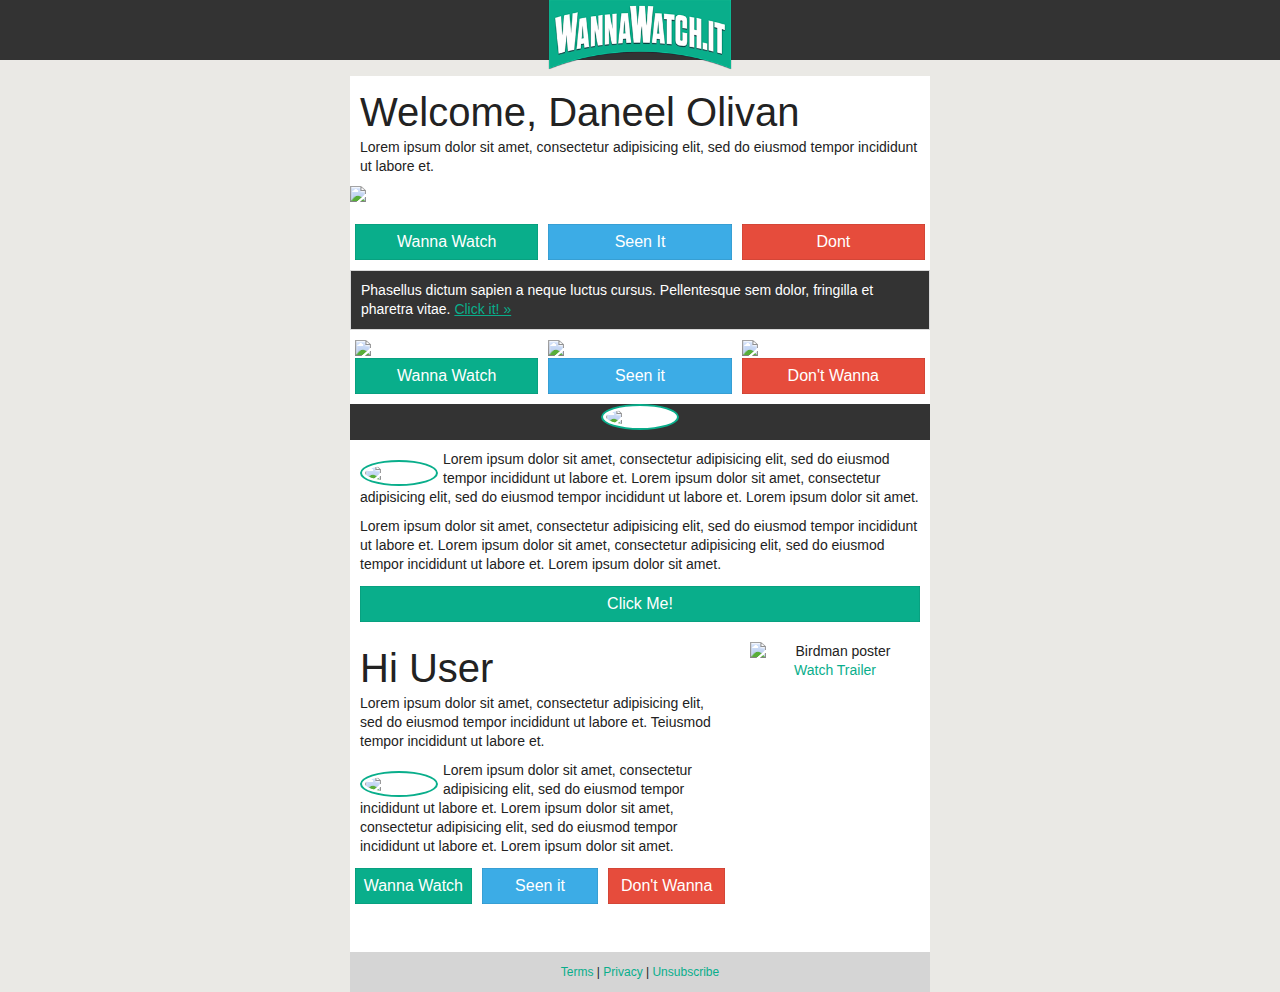
==== inlined-test.html @ d660056c "Added full row with subgrid buttons & commenting" ====
<!-- Inliner Build Version 4380b7741bb759d6cb997545f3add21ad48f010b -->
<!DOCTYPE html PUBLIC "-//W3C//DTD XHTML 1.0 Strict//EN" "http://www.w3.org/TR/xhtml1/DTD/xhtml1-strict.dtd">
<html xmlns="http://www.w3.org/1999/xhtml" xmlns="http://www.w3.org/1999/xhtml">

<head>
    <meta http-equiv="Content-Type" content="text/html; charset=utf-8" />
    <meta name="viewport" content="width=device-width" />
</head>

<body style="width: 100% !important; min-width: 100%; -webkit-text-size-adjust: 100%; -ms-text-size-adjust: 100%; color: #222222; font-family: 'Helvetica Neue', Helvetica, Arial, sans-serif; font-weight: 200; text-align: left; line-height: 19px; font-size: 14px; background: #EAE9E5; margin: 0; padding: 0;" bgcolor="#EAE9E5">
    <style type="text/css">
    a:hover {
        color: #0bd3a9 !important;
    }

    a:active {
        color: #09AE8B !important;
    }

    a:visited {
        color: #045141 !important;
    }

    h1 a:active {
        color: #09AE8B !important;
    }

    h2 a:active {
        color: #09AE8B !important;
    }

    h3 a:active {
        color: #09AE8B !important;
    }

    h4 a:active {
        color: #09AE8B !important;
    }

    h5 a:active {
        color: #09AE8B !important;
    }

    h6 a:active {
        color: #09AE8B !important;
    }

    h1 a:visited {
        color: #09AE8B !important;
    }

    h2 a:visited {
        color: #09AE8B !important;
    }

    h3 a:visited {
        color: #09AE8B !important;
    }

    h4 a:visited {
        color: #09AE8B !important;
    }

    h5 a:visited {
        color: #09AE8B !important;
    }

    h6 a:visited {
        color: #09AE8B !important;
    }

    table.button:hover td a {
        color: #fff !important;
    }

    table.button:visited td a {
        color: #fff !important;
    }

    table.button:active td a {
        color: #fff !important;
    }

    table.button:hover td a {
        color: #ffffff !important;
    }

    table.button:active td a {
        color: #ffffff !important;
    }

    table.button td a:visited {
        color: #ffffff !important;
    }

    table.tiny-button:hover td a {
        color: #ffffff !important;
    }

    table.tiny-button:active td a {
        color: #ffffff !important;
    }

    table.tiny-button td a:visited {
        color: #ffffff !important;
    }

    table.small-button:hover td a {
        color: #ffffff !important;
    }

    table.small-button:active td a {
        color: #ffffff !important;
    }

    table.small-button td a:visited {
        color: #ffffff !important;
    }

    table.medium-button:hover td a {
        color: #ffffff !important;
    }

    table.medium-button:active td a {
        color: #ffffff !important;
    }

    table.medium-button td a:visited {
        color: #ffffff !important;
    }

    table.large-button:hover td a {
        color: #ffffff !important;
    }

    table.large-button:active td a {
        color: #ffffff !important;
    }

    table.large-button td a:visited {
        color: #ffffff !important;
    }

    table.secondary:hover td {
        background: #d0d0d0 !important;
        color: #555;
    }

    table.secondary:hover td a {
        color: #555 !important;
    }

    table.secondary td a:visited {
        color: #555 !important;
    }

    table.secondary:active td a {
        color: #555 !important;
    }

    table.success:hover td {
        background: #457a1a !important;
    }

    table.alert:hover td {
        background: #970b0e !important;
    }

    @media only screen and (max-width: 600px) {
        table[class="body"] img {
            width: auto !important;
            height: auto !important;
        }
        table[class="body"] center {
            min-width: 0 !important;
        }
        table[class="body"] .container {
            width: 95% !important;
        }
        table[class="body"] .row {
            width: 100% !important;
            display: block !important;
        }
        table[class="body"] .wrapper {
            display: block !important;
            padding-right: 0 !important;
        }
        table[class="body"] .columns {
            table-layout: fixed !important;
            float: none !important;
            width: 100% !important;
            padding-right: 0px !important;
            padding-left: 0px !important;
            display: block !important;
        }
        table[class="body"] .column {
            table-layout: fixed !important;
            float: none !important;
            width: 100% !important;
            padding-right: 0px !important;
            padding-left: 0px !important;
            display: block !important;
        }
        table[class="body"] .wrapper.first .columns {
            display: table !important;
        }
        table[class="body"] .wrapper.first .column {
            display: table !important;
        }
        table[class="body"] table.columns td {
            width: 100% !important;
        }
        table[class="body"] table.column td {
            width: 100% !important;
        }
        table[class="body"] .columns td.one {
            width: 8.333333% !important;
        }
        table[class="body"] .column td.one {
            width: 8.333333% !important;
        }
        table[class="body"] .columns td.two {
            width: 16.666666% !important;
        }
        table[class="body"] .column td.two {
            width: 16.666666% !important;
        }
        table[class="body"] .columns td.three {
            width: 25% !important;
        }
        table[class="body"] .column td.three {
            width: 25% !important;
        }
        table[class="body"] .columns td.four {
            width: 33.333333% !important;
        }
        table[class="body"] .column td.four {
            width: 33.333333% !important;
        }
        table[class="body"] .columns td.five {
            width: 41.666666% !important;
        }
        table[class="body"] .column td.five {
            width: 41.666666% !important;
        }
        table[class="body"] .columns td.six {
            width: 50% !important;
        }
        table[class="body"] .column td.six {
            width: 50% !important;
        }
        table[class="body"] .columns td.seven {
            width: 58.333333% !important;
        }
        table[class="body"] .column td.seven {
            width: 58.333333% !important;
        }
        table[class="body"] .columns td.eight {
            width: 66.666666% !important;
        }
        table[class="body"] .column td.eight {
            width: 66.666666% !important;
        }
        table[class="body"] .columns td.nine {
            width: 75% !important;
        }
        table[class="body"] .column td.nine {
            width: 75% !important;
        }
        table[class="body"] .columns td.ten {
            width: 83.333333% !important;
        }
        table[class="body"] .column td.ten {
            width: 83.333333% !important;
        }
        table[class="body"] .columns td.eleven {
            width: 91.666666% !important;
        }
        table[class="body"] .column td.eleven {
            width: 91.666666% !important;
        }
        table[class="body"] .columns td.twelve {
            width: 100% !important;
        }
        table[class="body"] .column td.twelve {
            width: 100% !important;
        }
        table[class="body"] td.offset-by-one {
            padding-left: 0 !important;
        }
        table[class="body"] td.offset-by-two {
            padding-left: 0 !important;
        }
        table[class="body"] td.offset-by-three {
            padding-left: 0 !important;
        }
        table[class="body"] td.offset-by-four {
            padding-left: 0 !important;
        }
        table[class="body"] td.offset-by-five {
            padding-left: 0 !important;
        }
        table[class="body"] td.offset-by-six {
            padding-left: 0 !important;
        }
        table[class="body"] td.offset-by-seven {
            padding-left: 0 !important;
        }
        table[class="body"] td.offset-by-eight {
            padding-left: 0 !important;
        }
        table[class="body"] td.offset-by-nine {
            padding-left: 0 !important;
        }
        table[class="body"] td.offset-by-ten {
            padding-left: 0 !important;
        }
        table[class="body"] td.offset-by-eleven {
            padding-left: 0 !important;
        }
        table[class="body"] table.columns td.expander {
            width: 1px !important;
        }
        table[class="body"] .right-text-pad {
            padding-left: 10px !important;
        }
        table[class="body"] .text-pad-right {
            padding-left: 10px !important;
        }
        table[class="body"] .left-text-pad {
            padding-right: 10px !important;
        }
        table[class="body"] .text-pad-left {
            padding-right: 10px !important;
        }
        table[class="body"] .hide-for-small {
            display: none !important;
        }
        table[class="body"] .show-for-desktop {
            display: none !important;
        }
        table[class="body"] .show-for-small {
            display: inherit !important;
        }
        table[class="body"] .hide-for-desktop {
            display: inherit !important;
        }
    }
    </style>
    <table class="body" style="border-spacing: 0; border-collapse: collapse; vertical-align: top; text-align: left; height: 100%; width: 100%; color: #222222; font-family: 'Helvetica Neue', Helvetica, Arial, sans-serif; font-weight: 200; line-height: 19px; font-size: 14px; background: #EAE9E5; margin: 0; padding: 0;" bgcolor="#EAE9E5">
        <tr style="vertical-align: top; text-align: left; padding: 0;" align="left">
            <td class="center" align="center" valign="top" style="word-break: break-word; -webkit-hyphens: auto; -moz-hyphens: auto; hyphens: auto; border-collapse: collapse !important; vertical-align: top; text-align: center; color: #222222; font-family: 'Helvetica Neue', Helvetica, Arial, sans-serif; font-weight: 200; line-height: 19px; font-size: 14px; margin: 0; padding: 0;">
                <center style="width: 100%; min-width: 580px;">
                    <!-- CENTERED HEADER START -->
                    <table class="row header" style="border-spacing: 0; border-collapse: collapse; vertical-align: top; text-align: left; width: 100%; position: relative; background-size: 5px 50px; margin-bottom: 5px; background: url('images/header-bg.gif') repeat-x; padding: 0px;" background="images/header-bg.gif">
                        <tr style="vertical-align: top; text-align: left; padding: 0;" align="left">
                            <td class="center" align="center" style="word-break: break-word; -webkit-hyphens: auto; -moz-hyphens: auto; hyphens: auto; border-collapse: collapse !important; vertical-align: top; text-align: center; color: #222222; font-family: 'Helvetica Neue', Helvetica, Arial, sans-serif; font-weight: 200; line-height: 19px; font-size: 14px; margin: 0; padding: 0;" valign="top">
                                <center style="width: 100%; min-width: 580px;">
                                    <table class="" style="border-spacing: 0; border-collapse: collapse; vertical-align: top; text-align: left; padding: 0;">
                                        <tr style="vertical-align: top; text-align: left; padding: 0;" align="left">
                                            <td class="wrapper last" style="word-break: break-word; -webkit-hyphens: auto; -moz-hyphens: auto; hyphens: auto; border-collapse: collapse !important; vertical-align: top; text-align: left; position: relative; color: #222222; font-family: 'Helvetica Neue', Helvetica, Arial, sans-serif; font-weight: 200; line-height: 19px; font-size: 14px; margin: 0; padding: 0 0px 0 0;" align="left" valign="top">
                                                <table class="twelve columns" style="border-spacing: 0; border-collapse: collapse; vertical-align: top; text-align: left; width: 580px; margin: 0 auto; padding: 0;">
                                                    <tr style="vertical-align: top; text-align: left; padding: 0;" align="left">
                                                        <td class="four sub-columns" style="word-break: break-word; -webkit-hyphens: auto; -moz-hyphens: auto; hyphens: auto; border-collapse: collapse !important; vertical-align: top; text-align: left; min-width: 0px; width: 33.333333%; color: #222222; font-family: 'Helvetica Neue', Helvetica, Arial, sans-serif; font-weight: 200; line-height: 19px; font-size: 14px; margin: 0; padding: 0 5px;" align="left" valign="top">
                                                        </td>
                                                        <td class="four sub-columns" style="word-break: break-word; -webkit-hyphens: auto; -moz-hyphens: auto; hyphens: auto; border-collapse: collapse !important; vertical-align: top; text-align: left; min-width: 0px; width: 33.333333%; color: #222222; font-family: 'Helvetica Neue', Helvetica, Arial, sans-serif; font-weight: 200; line-height: 19px; font-size: 14px; margin: 0; padding: 0 5px;" align="left" valign="top">
                                                            <img src="images/wanna-logo-email.png" style="outline: none; text-decoration: none; -ms-interpolation-mode: bicubic; width: auto; max-width: 100%; float: left; clear: both; display: block;" align="left" /></td>
                                                        <td class="four sub-columns last" style="word-break: break-word; -webkit-hyphens: auto; -moz-hyphens: auto; hyphens: auto; border-collapse: collapse !important; vertical-align: top; text-align: left; min-width: 0px; width: 33.333333%; color: #222222; font-family: 'Helvetica Neue', Helvetica, Arial, sans-serif; font-weight: 200; line-height: 19px; font-size: 14px; margin: 0; padding: 0 5px;" align="left" valign="top">
                                                        </td>
                                                        <td class="expander" style="word-break: break-word; -webkit-hyphens: auto; -moz-hyphens: auto; hyphens: auto; border-collapse: collapse !important; vertical-align: top; text-align: left; visibility: hidden; width: 0px; color: #222222; font-family: 'Helvetica Neue', Helvetica, Arial, sans-serif; font-weight: 200; line-height: 19px; font-size: 14px; margin: 0; padding: 0;" align="left" valign="top"></td>
                                                    </tr>
                                                </table>
                                            </td>
                                        </tr>
                                    </table>
                                </center>
                            </td>
                        </tr>
                    </table>
                    <!-- CENTERED HEADER END -->
                    <table class="container" style="border-spacing: 0; border-collapse: collapse; vertical-align: top; text-align: inherit; width: 580px; background: #fff; margin: 0 auto; padding: 0;" bgcolor="#fff">
                        <tr style="vertical-align: top; text-align: left; padding: 0;" align="left">
                            <td style="word-break: break-word; -webkit-hyphens: auto; -moz-hyphens: auto; hyphens: auto; border-collapse: collapse !important; vertical-align: top; text-align: left; color: #222222; font-family: 'Helvetica Neue', Helvetica, Arial, sans-serif; font-weight: 200; line-height: 19px; font-size: 14px; margin: 0; padding: 0;" align="left" valign="top">
                                <!-- content start HEADER FILE ABOVE -->
                                <!-- WELCOME start -->
                                <table class="row" style="border-spacing: 0; border-collapse: collapse; vertical-align: top; text-align: left; width: 100%; position: relative; display: block; padding: 0px;">
                                    <tr style="vertical-align: top; text-align: left; padding: 0;" align="left">
                                        <td class="wrapper last" style="word-break: break-word; -webkit-hyphens: auto; -moz-hyphens: auto; hyphens: auto; border-collapse: collapse !important; vertical-align: top; text-align: left; position: relative; color: #222222; font-family: 'Helvetica Neue', Helvetica, Arial, sans-serif; font-weight: 200; line-height: 19px; font-size: 14px; margin: 0; padding: 10px 0px 0px;" align="left" valign="top">
                                            <table class="twelve columns" style="border-spacing: 0; border-collapse: collapse; vertical-align: top; text-align: left; width: 580px; margin: 0 auto; padding: 0;">
                                                <tr style="vertical-align: top; text-align: left; padding: 0;" align="left">
                                                    <td class="text-pad" style="word-break: break-word; -webkit-hyphens: auto; -moz-hyphens: auto; hyphens: auto; border-collapse: collapse !important; vertical-align: top; text-align: left; color: #222222; font-family: 'Helvetica Neue', Helvetica, Arial, sans-serif; font-weight: 200; line-height: 19px; font-size: 14px; margin: 0; padding: 0px 10px 10px;" align="left" valign="top">
                                                        <h1 style="color: #222222; font-family: 'Helvetica Neue', Helvetica, Arial, sans-serif; font-weight: 200; text-align: left; line-height: 1.3; word-break: normal; font-size: 40px; margin: 0; padding: 0;" align="left">Welcome, Daneel Olivan</h1>
                                                        <p style="color: #222222; font-family: 'Helvetica Neue', Helvetica, Arial, sans-serif; font-weight: 200; text-align: left; line-height: 19px; font-size: 14px; margin: 0 0 0px; padding: 0;" align="left">Lorem ipsum dolor sit amet, consectetur adipisicing elit, sed do eiusmod tempor incididunt ut labore et.</p>
                                                    </td>
                                                    <td class="expander" style="word-break: break-word; -webkit-hyphens: auto; -moz-hyphens: auto; hyphens: auto; border-collapse: collapse !important; vertical-align: top; text-align: left; visibility: hidden; width: 0px; color: #222222; font-family: 'Helvetica Neue', Helvetica, Arial, sans-serif; font-weight: 200; line-height: 19px; font-size: 14px; margin: 0; padding: 0;" align="left" valign="top"></td>
                                                </tr>
                                                <tr style="vertical-align: top; text-align: left; padding: 0;" align="left">
                                                    <td style="word-break: break-word; -webkit-hyphens: auto; -moz-hyphens: auto; hyphens: auto; border-collapse: collapse !important; vertical-align: top; text-align: left; color: #222222; font-family: 'Helvetica Neue', Helvetica, Arial, sans-serif; font-weight: 200; line-height: 19px; font-size: 14px; margin: 0; padding: 0px 0px 10px;" align="left" valign="top">
                                                        <img src="https://image.tmdb.org/t/p/w1280/7mgKeg18Qml5nJQa56RBZO7dIu0.jpg" style="outline: none; text-decoration: none; -ms-interpolation-mode: bicubic; width: auto; max-width: 100%; float: left; clear: both; display: block;" align="left" /></td>
                                                    <td class="expander" style="word-break: break-word; -webkit-hyphens: auto; -moz-hyphens: auto; hyphens: auto; border-collapse: collapse !important; vertical-align: top; text-align: left; visibility: hidden; width: 0px; color: #222222; font-family: 'Helvetica Neue', Helvetica, Arial, sans-serif; font-weight: 200; line-height: 19px; font-size: 14px; margin: 0; padding: 0;" align="left" valign="top"></td>
                                                </tr>
                                            </table>
                                        </td>
                                    </tr>
                                </table>
                                <!-- WELCOME end -->
                                <!-- Full WIDTH BUTTON SUBGRID START  -->
                                <table class="row" style="border-spacing: 0; border-collapse: collapse; vertical-align: top; text-align: left; width: 100%; position: relative; display: block; padding: 0px;">
                                    <tr style="vertical-align: top; text-align: left; padding: 0;" align="left">
                                        <td class="wrapper last" style="word-break: break-word; -webkit-hyphens: auto; -moz-hyphens: auto; hyphens: auto; border-collapse: collapse !important; vertical-align: top; text-align: left; position: relative; color: #222222; font-family: 'Helvetica Neue', Helvetica, Arial, sans-serif; font-weight: 200; line-height: 19px; font-size: 14px; margin: 0; padding: 10px 0px 0px;" align="left" valign="top">
                                            <table class="twelve columns" style="border-spacing: 0; border-collapse: collapse; vertical-align: top; text-align: left; width: 580px; margin: 0 auto; padding: 0;">
                                                <tr style="vertical-align: top; text-align: left; padding: 0;" align="left">
                                                    <td class="four sub-columns" style="word-break: break-word; -webkit-hyphens: auto; -moz-hyphens: auto; hyphens: auto; border-collapse: collapse !important; vertical-align: top; text-align: left; min-width: 0px; width: 33.333333%; color: #222222; font-family: 'Helvetica Neue', Helvetica, Arial, sans-serif; font-weight: 200; line-height: 19px; font-size: 14px; margin: 0; padding: 0 5px;" align="left" valign="top">
                                                        <table class="button" style="border-spacing: 0; border-collapse: collapse; vertical-align: top; text-align: left; width: 100%; overflow: hidden; padding: 0;">
                                                            <tr style="vertical-align: top; text-align: left; padding: 0;" align="left">
                                                                <td class="wanna" style="word-break: break-word; -webkit-hyphens: auto; -moz-hyphens: auto; hyphens: auto; border-collapse: collapse !important; vertical-align: top; text-align: center; color: #09AE8B !important; font-family: 'Helvetica Neue', Helvetica, Arial, sans-serif; font-weight: 200; line-height: 19px; font-size: 14px; display: block; width: auto !important; background-color: #09AE8B !important; box-shadow: inset 0px 0px 1px 0px rgba(0,0,0,0.75); margin: 2px 0 0; padding: 8px 0;" align="center" bgcolor="#09AE8B !important" valign="top">
                                                                    <a href="#" style="color: #ffffff; text-decoration: none; font-weight: 200; font-family: 'Helvetica Neue', Helvetica, Arial, sans-serif; font-size: 16px;">Wanna Watch</a>
                                                                </td>
                                                            </tr>
                                                        </table>
                                                    </td>
                                                    <td class="four sub-columns" style="word-break: break-word; -webkit-hyphens: auto; -moz-hyphens: auto; hyphens: auto; border-collapse: collapse !important; vertical-align: top; text-align: left; min-width: 0px; width: 33.333333%; color: #222222; font-family: 'Helvetica Neue', Helvetica, Arial, sans-serif; font-weight: 200; line-height: 19px; font-size: 14px; margin: 0; padding: 0 5px;" align="left" valign="top">
                                                        <table class="button" style="border-spacing: 0; border-collapse: collapse; vertical-align: top; text-align: left; width: 100%; overflow: hidden; padding: 0;">
                                                            <tr style="vertical-align: top; text-align: left; padding: 0;" align="left">
                                                                <td class="seen" style="word-break: break-word; -webkit-hyphens: auto; -moz-hyphens: auto; hyphens: auto; border-collapse: collapse !important; vertical-align: top; text-align: center; color: #3CACE6 !important; font-family: 'Helvetica Neue', Helvetica, Arial, sans-serif; font-weight: 200; line-height: 19px; font-size: 14px; display: block; width: auto !important; background-color: #3CACE6 !important; box-shadow: inset 0px 0px 1px 0px rgba(0,0,0,0.75); margin: 2px 0 0; padding: 8px 0;" align="center" bgcolor="#3CACE6 !important" valign="top">
                                                                    <a href="#" style="color: #ffffff; text-decoration: none; font-weight: 200; font-family: 'Helvetica Neue', Helvetica, Arial, sans-serif; font-size: 16px;">Seen It</a>
                                                                </td>
                                                            </tr>
                                                        </table>
                                                    </td>
                                                    <td class="four sub-columns last" style="word-break: break-word; -webkit-hyphens: auto; -moz-hyphens: auto; hyphens: auto; border-collapse: collapse !important; vertical-align: top; text-align: left; min-width: 0px; width: 33.333333%; color: #222222; font-family: 'Helvetica Neue', Helvetica, Arial, sans-serif; font-weight: 200; line-height: 19px; font-size: 14px; margin: 0; padding: 0 5px;" align="left" valign="top">
                                                        <table class="button" style="border-spacing: 0; border-collapse: collapse; vertical-align: top; text-align: left; width: 100%; overflow: hidden; padding: 0;">
                                                            <tr style="vertical-align: top; text-align: left; padding: 0;" align="left">
                                                                <td class="dont" style="word-break: break-word; -webkit-hyphens: auto; -moz-hyphens: auto; hyphens: auto; border-collapse: collapse !important; vertical-align: top; text-align: center; color: #E64C3C !important; font-family: 'Helvetica Neue', Helvetica, Arial, sans-serif; font-weight: 200; line-height: 19px; font-size: 14px; display: block; width: auto !important; background-color: #E64C3C !important; box-shadow: inset 0px 0px 1px 0px rgba(0,0,0,0.75); margin: 2px 0 0; padding: 8px 0;" align="center" bgcolor="#E64C3C !important" valign="top">
                                                                    <a href="#" style="color: #ffffff; text-decoration: none; font-weight: 200; font-family: 'Helvetica Neue', Helvetica, Arial, sans-serif; font-size: 16px;">Dont</a>
                                                                </td>
                                                            </tr>
                                                        </table>
                                                    </td>
                                                    <td class="expander" style="word-break: break-word; -webkit-hyphens: auto; -moz-hyphens: auto; hyphens: auto; border-collapse: collapse !important; vertical-align: top; text-align: left; visibility: hidden; width: 0px; color: #222222; font-family: 'Helvetica Neue', Helvetica, Arial, sans-serif; font-weight: 200; line-height: 19px; font-size: 14px; margin: 0; padding: 0;" align="left" valign="top"></td>
                                                </tr>
                                            </table>
                                        </td>
                                    </tr>
                                </table>
                                <!-- BUTTON SUBGRID  END -->
                                <!-- PANEL CLASS START -->
                                <table class="row" style="border-spacing: 0; border-collapse: collapse; vertical-align: top; text-align: left; width: 100%; position: relative; display: block; padding: 0px;">
                                    <tr style="vertical-align: top; text-align: left; padding: 0;" align="left">
                                        <td class="wrapper last" style="word-break: break-word; -webkit-hyphens: auto; -moz-hyphens: auto; hyphens: auto; border-collapse: collapse !important; vertical-align: top; text-align: left; position: relative; color: #222222; font-family: 'Helvetica Neue', Helvetica, Arial, sans-serif; font-weight: 200; line-height: 19px; font-size: 14px; margin: 0; padding: 10px 0px 0px;" align="left" valign="top">
                                            <table class="twelve columns" style="border-spacing: 0; border-collapse: collapse; vertical-align: top; text-align: left; width: 580px; margin: 0 auto; padding: 0;">
                                                <tr style="vertical-align: top; text-align: left; padding: 0;" align="left">
                                                    <td class="panel" style="word-break: break-word; -webkit-hyphens: auto; -moz-hyphens: auto; hyphens: auto; border-collapse: collapse !important; vertical-align: top; text-align: left; color: #222222; font-family: 'Helvetica Neue', Helvetica, Arial, sans-serif; font-weight: 200; line-height: 19px; font-size: 14px; background: #333; margin: 0; padding: 10px; border: 1px solid #d9d9d9;" align="left" bgcolor="#333" valign="top">
                                                        <p style="color: #fff; font-family: 'Helvetica Neue', Helvetica, Arial, sans-serif; font-weight: 200; text-align: left; line-height: 19px; font-size: 14px; margin: 0 0 0px; padding: 0;" align="left">Phasellus dictum sapien a neque luctus cursus. Pellentesque sem dolor, fringilla et pharetra vitae. <a href="#" style="color: #09AE8B !important; text-decoration: underline;">Click it! »</a></p>
                                                    </td>
                                                    <td class="expander" style="word-break: break-word; -webkit-hyphens: auto; -moz-hyphens: auto; hyphens: auto; border-collapse: collapse !important; vertical-align: top; text-align: left; visibility: hidden; width: 0px; color: #222222; font-family: 'Helvetica Neue', Helvetica, Arial, sans-serif; font-weight: 200; line-height: 19px; font-size: 14px; margin: 0; padding: 0;" align="left" valign="top"></td>
                                                </tr>
                                            </table>
                                        </td>
                                    </tr>
                                </table>
                                <!-- PANEL CLASS END -->
                                <!-- 3 POSTER SUB COLUMN START -->
                                <table class="row" style="border-spacing: 0; border-collapse: collapse; vertical-align: top; text-align: left; width: 100%; position: relative; display: block; padding: 0px;">
                                    <tr style="vertical-align: top; text-align: left; padding: 0;" align="left">
                                        <td class="wrapper last" style="word-break: break-word; -webkit-hyphens: auto; -moz-hyphens: auto; hyphens: auto; border-collapse: collapse !important; vertical-align: top; text-align: left; position: relative; color: #222222; font-family: 'Helvetica Neue', Helvetica, Arial, sans-serif; font-weight: 200; line-height: 19px; font-size: 14px; margin: 0; padding: 10px 0px 0px;" align="left" valign="top">
                                            <table class="twelve columns" style="border-spacing: 0; border-collapse: collapse; vertical-align: top; text-align: left; width: 580px; margin: 0 auto; padding: 0;">
                                                <tr style="vertical-align: top; text-align: left; padding: 0;" align="left">
                                                    <td class="four sub-columns" style="word-break: break-word; -webkit-hyphens: auto; -moz-hyphens: auto; hyphens: auto; border-collapse: collapse !important; vertical-align: top; text-align: left; min-width: 0px; width: 33.333333%; color: #222222; font-family: 'Helvetica Neue', Helvetica, Arial, sans-serif; font-weight: 200; line-height: 19px; font-size: 14px; margin: 0; padding: 0 5px;" align="left" valign="top">
                                                        <img src="https://image.tmdb.org/t/p/w342/1cFVCUYKSBuEUDoVftKvqcfuIgc.jpg" style="outline: none; text-decoration: none; -ms-interpolation-mode: bicubic; width: auto; max-width: 100%; float: left; clear: both; display: block;" align="left" />
                                                        <!-- INLINE BUTTON 100% WIDE START -->
                                                        <table class="button" style="border-spacing: 0; border-collapse: collapse; vertical-align: top; text-align: left; width: 100%; overflow: hidden; padding: 0;">
                                                            <tr style="vertical-align: top; text-align: left; padding: 0;" align="left">
                                                                <td class="wanna" style="word-break: break-word; -webkit-hyphens: auto; -moz-hyphens: auto; hyphens: auto; border-collapse: collapse !important; vertical-align: top; text-align: center; color: #09AE8B !important; font-family: 'Helvetica Neue', Helvetica, Arial, sans-serif; font-weight: 200; line-height: 19px; font-size: 14px; display: block; width: auto !important; background-color: #09AE8B !important; box-shadow: inset 0px 0px 1px 0px rgba(0,0,0,0.75); margin: 2px 0 0; padding: 8px 0;" align="center" bgcolor="#09AE8B !important" valign="top">
                                                                    <a href="#" style="color: #ffffff; text-decoration: none; font-weight: 200; font-family: 'Helvetica Neue', Helvetica, Arial, sans-serif; font-size: 16px;">Wanna Watch</a>
                                                                </td>
                                                            </tr>
                                                        </table>
                                                        <!-- INLINE BUTTON 100% WIDE END -->
                                                    </td>
                                                    <td class="four sub-columns" style="word-break: break-word; -webkit-hyphens: auto; -moz-hyphens: auto; hyphens: auto; border-collapse: collapse !important; vertical-align: top; text-align: left; min-width: 0px; width: 33.333333%; color: #222222; font-family: 'Helvetica Neue', Helvetica, Arial, sans-serif; font-weight: 200; line-height: 19px; font-size: 14px; margin: 0; padding: 0 5px;" align="left" valign="top">
                                                        <img src="https://image.tmdb.org/t/p/w342/1cFVCUYKSBuEUDoVftKvqcfuIgc.jpg" style="outline: none; text-decoration: none; -ms-interpolation-mode: bicubic; width: auto; max-width: 100%; float: left; clear: both; display: block;" align="left" />
                                                        <!-- INLINE BUTTON 100% WIDE START -->
                                                        <table class="button" style="border-spacing: 0; border-collapse: collapse; vertical-align: top; text-align: left; width: 100%; overflow: hidden; padding: 0;">
                                                            <tr style="vertical-align: top; text-align: left; padding: 0;" align="left">
                                                                <td class="seen" style="word-break: break-word; -webkit-hyphens: auto; -moz-hyphens: auto; hyphens: auto; border-collapse: collapse !important; vertical-align: top; text-align: center; color: #3CACE6 !important; font-family: 'Helvetica Neue', Helvetica, Arial, sans-serif; font-weight: 200; line-height: 19px; font-size: 14px; display: block; width: auto !important; background-color: #3CACE6 !important; box-shadow: inset 0px 0px 1px 0px rgba(0,0,0,0.75); margin: 2px 0 0; padding: 8px 0;" align="center" bgcolor="#3CACE6 !important" valign="top">
                                                                    <a href="#" style="color: #ffffff; text-decoration: none; font-weight: 200; font-family: 'Helvetica Neue', Helvetica, Arial, sans-serif; font-size: 16px;">Seen it</a>
                                                                </td>
                                                            </tr>
                                                        </table>
                                                        <!-- INLINE BUTTON 100% WIDE END -->
                                                    </td>
                                                    <td class="four sub-columns last" style="word-break: break-word; -webkit-hyphens: auto; -moz-hyphens: auto; hyphens: auto; border-collapse: collapse !important; vertical-align: top; text-align: left; min-width: 0px; width: 33.333333%; color: #222222; font-family: 'Helvetica Neue', Helvetica, Arial, sans-serif; font-weight: 200; line-height: 19px; font-size: 14px; margin: 0; padding: 0 5px;" align="left" valign="top">
                                                        <img src="https://image.tmdb.org/t/p/w342/1cFVCUYKSBuEUDoVftKvqcfuIgc.jpg" style="outline: none; text-decoration: none; -ms-interpolation-mode: bicubic; width: auto; max-width: 100%; float: left; clear: both; display: block;" align="left" />
                                                        <!-- INLINE BUTTON 100% WIDE START -->
                                                        <table class="button" style="border-spacing: 0; border-collapse: collapse; vertical-align: top; text-align: left; width: 100%; overflow: hidden; padding: 0;">
                                                            <tr style="vertical-align: top; text-align: left; padding: 0;" align="left">
                                                                <td class="dont" style="word-break: break-word; -webkit-hyphens: auto; -moz-hyphens: auto; hyphens: auto; border-collapse: collapse !important; vertical-align: top; text-align: center; color: #E64C3C !important; font-family: 'Helvetica Neue', Helvetica, Arial, sans-serif; font-weight: 200; line-height: 19px; font-size: 14px; display: block; width: auto !important; background-color: #E64C3C !important; box-shadow: inset 0px 0px 1px 0px rgba(0,0,0,0.75); margin: 2px 0 0; padding: 8px 0;" align="center" bgcolor="#E64C3C !important" valign="top">
                                                                    <a href="#" style="color: #ffffff; text-decoration: none; font-weight: 200; font-family: 'Helvetica Neue', Helvetica, Arial, sans-serif; font-size: 16px;">Don't Wanna</a>
                                                                </td>
                                                            </tr>
                                                        </table>
                                                        <!-- INLINE BUTTON 100% WIDE END -->
                                                    </td>
                                                    <td class="expander" style="word-break: break-word; -webkit-hyphens: auto; -moz-hyphens: auto; hyphens: auto; border-collapse: collapse !important; vertical-align: top; text-align: left; visibility: hidden; width: 0px; color: #222222; font-family: 'Helvetica Neue', Helvetica, Arial, sans-serif; font-weight: 200; line-height: 19px; font-size: 14px; margin: 0; padding: 0;" align="left" valign="top"></td>
                                                </tr>
                                            </table>
                                        </td>
                                    </tr>
                                </table>
                                <!-- 3 POSTER SUB COLUMN END -->
                                <!--  USER ICON Centered start -->
                                <table class="row" style="border-spacing: 0; border-collapse: collapse; vertical-align: top; text-align: left; width: 100%; position: relative; display: block; padding: 0px;">
                                    <tr style="vertical-align: top; text-align: left; padding: 0;" align="left">
                                        <td class="wrapper last" style="word-break: break-word; -webkit-hyphens: auto; -moz-hyphens: auto; hyphens: auto; border-collapse: collapse !important; vertical-align: top; text-align: left; position: relative; color: #222222; font-family: 'Helvetica Neue', Helvetica, Arial, sans-serif; font-weight: 200; line-height: 19px; font-size: 14px; margin: 0; padding: 10px 0px 0px;" align="left" valign="top">
                                            <table class="twelve columns" style="border-spacing: 0; border-collapse: collapse; vertical-align: top; text-align: left; width: 580px; margin: 0 auto; padding: 0;">
                                                <tr style="vertical-align: top; text-align: left; padding: 0;" align="left">
                                                    <td class=" user-center" style="word-break: break-word; -webkit-hyphens: auto; -moz-hyphens: auto; hyphens: auto; border-collapse: collapse !important; vertical-align: top; text-align: left; color: #222222; font-family: 'Helvetica Neue', Helvetica, Arial, sans-serif; font-weight: 200; line-height: 19px; font-size: 14px; background-size: 5px 50px; background: url('images/header-bg.gif') repeat-x center; margin: 0; padding: 0px 0px 10px;" align="left" valign="top">
                                                        <img class="user-icon" src="https://s3.amazonaws.com/uifaces/faces/twitter/chloepark/128.jpg" style="outline: none; text-decoration: none; -ms-interpolation-mode: bicubic; width: 68px !important; max-width: 70px; float: none; clear: both; display: block; border-radius: 50%; background: #FFF; margin: 0 auto; padding: 3px; border: 2px solid #09ae8b;" align="none" /></td>
                                                    <td class="expander" style="word-break: break-word; -webkit-hyphens: auto; -moz-hyphens: auto; hyphens: auto; border-collapse: collapse !important; vertical-align: top; text-align: left; visibility: hidden; width: 0px; color: #222222; font-family: 'Helvetica Neue', Helvetica, Arial, sans-serif; font-weight: 200; line-height: 19px; font-size: 14px; margin: 0; padding: 0;" align="left" valign="top"></td>
                                                </tr>
                                            </table>
                                        </td>
                                    </tr>
                                </table>
                                <!--  USER ICON Centered END -->
                                <!--  LEFT ICON WITH TEXT START -->
                                <table class="row" style="border-spacing: 0; border-collapse: collapse; vertical-align: top; text-align: left; width: 100%; position: relative; display: block; padding: 0px;">
                                    <tr style="vertical-align: top; text-align: left; padding: 0;" align="left">
                                        <td class="wrapper last" style="word-break: break-word; -webkit-hyphens: auto; -moz-hyphens: auto; hyphens: auto; border-collapse: collapse !important; vertical-align: top; text-align: left; position: relative; color: #222222; font-family: 'Helvetica Neue', Helvetica, Arial, sans-serif; font-weight: 200; line-height: 19px; font-size: 14px; margin: 0; padding: 10px 0px 0px;" align="left" valign="top">
                                            <table class="twelve columns" style="border-spacing: 0; border-collapse: collapse; vertical-align: top; text-align: left; width: 580px; margin: 0 auto; padding: 0;">
                                                <tr style="vertical-align: top; text-align: left; padding: 0;" align="left">
                                                    <td class="text-pad" style="word-break: break-word; -webkit-hyphens: auto; -moz-hyphens: auto; hyphens: auto; border-collapse: collapse !important; vertical-align: top; text-align: left; color: #222222; font-family: 'Helvetica Neue', Helvetica, Arial, sans-serif; font-weight: 200; line-height: 19px; font-size: 14px; margin: 0; padding: 0px 10px 10px;" align="left" valign="top">
                                                        <img class="user-icon" src="https://s3.amazonaws.com/uifaces/faces/twitter/chloepark/128.jpg" style="outline: none; text-decoration: none; -ms-interpolation-mode: bicubic; width: 68px !important; max-width: 70px; float: left; clear: both; display: block; border-radius: 50%; margin-right: 5px; margin-top: 10px; background: #FFF; padding: 3px; border: 2px solid #09ae8b;" align="left" />
                                                        <p style="color: #222222; font-family: 'Helvetica Neue', Helvetica, Arial, sans-serif; font-weight: 200; text-align: left; line-height: 19px; font-size: 14px; margin: 0 0 10px; padding: 0;" align="left">Lorem ipsum dolor sit amet, consectetur adipisicing elit, sed do eiusmod tempor incididunt ut labore et. Lorem ipsum dolor sit amet, consectetur adipisicing elit, sed do eiusmod tempor incididunt ut labore et. Lorem ipsum dolor sit amet.</p>
                                                        <p style="color: #222222; font-family: 'Helvetica Neue', Helvetica, Arial, sans-serif; font-weight: 200; text-align: left; line-height: 19px; font-size: 14px; margin: 0 0 10px; padding: 0;" align="left">Lorem ipsum dolor sit amet, consectetur adipisicing elit, sed do eiusmod tempor incididunt ut labore et. Lorem ipsum dolor sit amet, consectetur adipisicing elit, sed do eiusmod tempor incididunt ut labore et. Lorem ipsum dolor sit amet.</p>
                                                        <table class="button" style="border-spacing: 0; border-collapse: collapse; vertical-align: top; text-align: left; width: 100%; overflow: hidden; padding: 0;">
                                                            <tr style="vertical-align: top; text-align: left; padding: 0;" align="left">
                                                                <td style="word-break: break-word; -webkit-hyphens: auto; -moz-hyphens: auto; hyphens: auto; border-collapse: collapse !important; vertical-align: top; text-align: center; color: #ffffff; font-family: 'Helvetica Neue', Helvetica, Arial, sans-serif; font-weight: 200; line-height: 19px; font-size: 14px; display: block; width: auto !important; box-shadow: inset 0px 0px 1px 0px rgba(0,0,0,0.75); background: #09AE8B; margin: 2px 0 0; padding: 8px 0;" align="center" bgcolor="#09AE8B" valign="top">
                                                                    <a href="#" style="color: #ffffff; text-decoration: none; font-weight: 200; font-family: 'Helvetica Neue', Helvetica, Arial, sans-serif; font-size: 16px;">Click Me!</a>
                                                                </td>
                                                            </tr>
                                                        </table>
                                                    </td>
                                                    <td class="expander" style="word-break: break-word; -webkit-hyphens: auto; -moz-hyphens: auto; hyphens: auto; border-collapse: collapse !important; vertical-align: top; text-align: left; visibility: hidden; width: 0px; color: #222222; font-family: 'Helvetica Neue', Helvetica, Arial, sans-serif; font-weight: 200; line-height: 19px; font-size: 14px; margin: 0; padding: 0;" align="left" valign="top"></td>
                                                </tr>
                                            </table>
                                        </td>
                                    </tr>
                                </table>
                                <!--  LEFT ICON WITH TEXT END -->
                                <!-- Invite With Movie Start -->
                                <table class="row" style="border-spacing: 0; border-collapse: collapse; vertical-align: top; text-align: left; width: 100%; position: relative; display: block; padding: 0px;">
                                    <tr style="vertical-align: top; text-align: left; padding: 0;" align="left">
                                        <td class="wrapper" style="word-break: break-word; -webkit-hyphens: auto; -moz-hyphens: auto; hyphens: auto; border-collapse: collapse !important; vertical-align: top; text-align: left; position: relative; color: #222222; font-family: 'Helvetica Neue', Helvetica, Arial, sans-serif; font-weight: 200; line-height: 19px; font-size: 14px; margin: 0; padding: 10px 20px 0px 0px;" align="left" valign="top">
                                            <table class="eight columns" style="border-spacing: 0; border-collapse: collapse; vertical-align: top; text-align: left; width: 380px; margin: 0 auto; padding: 0;">
                                                <tr style="vertical-align: top; text-align: left; padding: 0;" align="left">
                                                    <td class="left-text-pad" style="word-break: break-word; -webkit-hyphens: auto; -moz-hyphens: auto; hyphens: auto; border-collapse: collapse !important; vertical-align: top; text-align: left; color: #222222; font-family: 'Helvetica Neue', Helvetica, Arial, sans-serif; font-weight: 200; line-height: 19px; font-size: 14px; margin: 0; padding: 0px 0px 10px 10px;" align="left" valign="top">
                                                        <h1 style="color: #222222; font-family: 'Helvetica Neue', Helvetica, Arial, sans-serif; font-weight: 200; text-align: left; line-height: 1.3; word-break: normal; font-size: 40px; margin: 0; padding: 0;" align="left">Hi User</h1>
                                                        <p style="color: #222222; font-family: 'Helvetica Neue', Helvetica, Arial, sans-serif; font-weight: 200; text-align: left; line-height: 19px; font-size: 14px; margin: 0 0 10px; padding: 0;" align="left">Lorem ipsum dolor sit amet, consectetur adipisicing elit, sed do eiusmod tempor incididunt ut labore et. Teiusmod tempor incididunt ut labore et.</p>
                                                        <img class="user-icon" src="https://s3.amazonaws.com/uifaces/faces/twitter/chloepark/128.jpg" style="outline: none; text-decoration: none; -ms-interpolation-mode: bicubic; width: 68px !important; max-width: 70px; float: left; clear: both; display: block; border-radius: 50%; margin-right: 5px; margin-top: 10px; background: #FFF; padding: 3px; border: 2px solid #09ae8b;" align="left" />
                                                        <p style="color: #222222; font-family: 'Helvetica Neue', Helvetica, Arial, sans-serif; font-weight: 200; text-align: left; line-height: 19px; font-size: 14px; margin: 0 0 0px; padding: 0;" align="left">Lorem ipsum dolor sit amet, consectetur adipisicing elit, sed do eiusmod tempor incididunt ut labore et. Lorem ipsum dolor sit amet, consectetur adipisicing elit, sed do eiusmod tempor incididunt ut labore et. Lorem ipsum dolor sit amet.</p>
                                                    </td>
                                                </tr>
                                                <!-- NESTED SUBGRID START -->
                                                <tr style="vertical-align: top; text-align: left; padding: 0;" align="left">
                                                    <td class="sub-grid" style="word-break: break-word; -webkit-hyphens: auto; -moz-hyphens: auto; hyphens: auto; border-collapse: collapse !important; vertical-align: top; text-align: left; color: #222222; font-family: 'Helvetica Neue', Helvetica, Arial, sans-serif; font-weight: 200; line-height: 19px; font-size: 14px; margin: 0; padding: 0px 0px 10px;" align="left" valign="top">
                                                        <table style="border-spacing: 0; border-collapse: collapse; vertical-align: top; text-align: left; width: 100%; padding: 0;">
                                                            <tr style="vertical-align: top; text-align: left; padding: 0;" align="left">
                                                                <td class="four sub-columns" style="word-break: break-word; -webkit-hyphens: auto; -moz-hyphens: auto; hyphens: auto; border-collapse: collapse !important; vertical-align: top; text-align: left; min-width: 0px; width: 33.333333%; color: #222222; font-family: 'Helvetica Neue', Helvetica, Arial, sans-serif; font-weight: 200; line-height: 19px; font-size: 14px; margin: 0; padding: 0 5px;" align="left" valign="top">
                                                                    <table class="button" style="border-spacing: 0; border-collapse: collapse; vertical-align: top; text-align: left; width: 100%; overflow: hidden; padding: 0;">
                                                                        <tr style="vertical-align: top; text-align: left; padding: 0;" align="left">
                                                                            <td class="wanna" style="word-break: break-word; -webkit-hyphens: auto; -moz-hyphens: auto; hyphens: auto; border-collapse: collapse !important; vertical-align: top; text-align: center; color: #09AE8B !important; font-family: 'Helvetica Neue', Helvetica, Arial, sans-serif; font-weight: 200; line-height: 19px; font-size: 14px; display: block; width: auto !important; background-color: #09AE8B !important; box-shadow: inset 0px 0px 1px 0px rgba(0,0,0,0.75); margin: 2px 0 0; padding: 8px 0;" align="center" bgcolor="#09AE8B !important" valign="top">
                                                                                <a href="#" style="color: #ffffff; text-decoration: none; font-weight: 200; font-family: 'Helvetica Neue', Helvetica, Arial, sans-serif; font-size: 16px;">Wanna Watch</a>
                                                                            </td>
                                                                        </tr>
                                                                    </table>
                                                                </td>
                                                                <td class="four sub-columns" style="word-break: break-word; -webkit-hyphens: auto; -moz-hyphens: auto; hyphens: auto; border-collapse: collapse !important; vertical-align: top; text-align: left; min-width: 0px; width: 33.333333%; color: #222222; font-family: 'Helvetica Neue', Helvetica, Arial, sans-serif; font-weight: 200; line-height: 19px; font-size: 14px; margin: 0; padding: 0 5px;" align="left" valign="top">
                                                                    <table class="button" style="border-spacing: 0; border-collapse: collapse; vertical-align: top; text-align: left; width: 100%; overflow: hidden; padding: 0;">
                                                                        <tr style="vertical-align: top; text-align: left; padding: 0;" align="left">
                                                                            <td class="seen" style="word-break: break-word; -webkit-hyphens: auto; -moz-hyphens: auto; hyphens: auto; border-collapse: collapse !important; vertical-align: top; text-align: center; color: #3CACE6 !important; font-family: 'Helvetica Neue', Helvetica, Arial, sans-serif; font-weight: 200; line-height: 19px; font-size: 14px; display: block; width: auto !important; background-color: #3CACE6 !important; box-shadow: inset 0px 0px 1px 0px rgba(0,0,0,0.75); margin: 2px 0 0; padding: 8px 0;" align="center" bgcolor="#3CACE6 !important" valign="top">
                                                                                <a href="#" style="color: #ffffff; text-decoration: none; font-weight: 200; font-family: 'Helvetica Neue', Helvetica, Arial, sans-serif; font-size: 16px;">Seen it</a>
                                                                            </td>
                                                                        </tr>
                                                                    </table>
                                                                </td>
                                                                <td class="four sub-columns last" style="word-break: break-word; -webkit-hyphens: auto; -moz-hyphens: auto; hyphens: auto; border-collapse: collapse !important; vertical-align: top; text-align: left; min-width: 0px; width: 33.333333%; color: #222222; font-family: 'Helvetica Neue', Helvetica, Arial, sans-serif; font-weight: 200; line-height: 19px; font-size: 14px; margin: 0; padding: 0 5px;" align="left" valign="top">
                                                                    <table class="button" style="border-spacing: 0; border-collapse: collapse; vertical-align: top; text-align: left; width: 100%; overflow: hidden; padding: 0;">
                                                                        <tr style="vertical-align: top; text-align: left; padding: 0;" align="left">
                                                                            <td class="dont" style="word-break: break-word; -webkit-hyphens: auto; -moz-hyphens: auto; hyphens: auto; border-collapse: collapse !important; vertical-align: top; text-align: center; color: #E64C3C !important; font-family: 'Helvetica Neue', Helvetica, Arial, sans-serif; font-weight: 200; line-height: 19px; font-size: 14px; display: block; width: auto !important; background-color: #E64C3C !important; box-shadow: inset 0px 0px 1px 0px rgba(0,0,0,0.75); margin: 2px 0 0; padding: 8px 0;" align="center" bgcolor="#E64C3C !important" valign="top">
                                                                                <a href="#" style="color: #ffffff; text-decoration: none; font-weight: 200; font-family: 'Helvetica Neue', Helvetica, Arial, sans-serif; font-size: 16px;">Don't Wanna</a>
                                                                            </td>
                                                                        </tr>
                                                                    </table>
                                                                </td>
                                                            </tr>
                                                        </table>
                                                    </td>
                                                </tr>
                                                <!-- NESTED SUBGRID END -->
                                                <td class="expander" style="word-break: break-word; -webkit-hyphens: auto; -moz-hyphens: auto; hyphens: auto; border-collapse: collapse !important; vertical-align: top; text-align: left; visibility: hidden; width: 0px; color: #222222; font-family: 'Helvetica Neue', Helvetica, Arial, sans-serif; font-weight: 200; line-height: 19px; font-size: 14px; margin: 0; padding: 0;" align="left" valign="top"></td>
                                            </table>
                                        </td>
                                        <td class="wrapper last" style="word-break: break-word; -webkit-hyphens: auto; -moz-hyphens: auto; hyphens: auto; border-collapse: collapse !important; vertical-align: top; text-align: left; position: relative; color: #222222; font-family: 'Helvetica Neue', Helvetica, Arial, sans-serif; font-weight: 200; line-height: 19px; font-size: 14px; margin: 0; padding: 10px 0px 0px;" align="left" valign="top">
                                            <table class="four columns" style="border-spacing: 0; border-collapse: collapse; vertical-align: top; text-align: left; width: 180px; margin: 0 auto; padding: 0;">
                                                <tr style="vertical-align: top; text-align: left; padding: 0;" align="left">
                                                    <td class="right-text-pad center" style="word-break: break-word; -webkit-hyphens: auto; -moz-hyphens: auto; hyphens: auto; border-collapse: collapse !important; vertical-align: top; text-align: center; color: #222222; font-family: 'Helvetica Neue', Helvetica, Arial, sans-serif; font-weight: 200; line-height: 19px; font-size: 14px; margin: 0; padding: 0px 10px 10px 0px;" align="center" valign="top">
                                                        <img alt="Birdman poster" class="poster center" src="https://image.tmdb.org/t/p/w342/kG1UW1AHGEVj62YSfAiyx1qiVGI.jpg" style="outline: none; text-decoration: none; -ms-interpolation-mode: bicubic; width: auto; max-width: 100%; float: none; clear: both; display: block; margin: 0 auto;" align="none" /><a href="#" style="color: #09AE8B; text-decoration: none;">Watch Trailer</a>
                                                    </td>
                                                    <td class="expander" style="word-break: break-word; -webkit-hyphens: auto; -moz-hyphens: auto; hyphens: auto; border-collapse: collapse !important; vertical-align: top; text-align: left; visibility: hidden; width: 0px; color: #222222; font-family: 'Helvetica Neue', Helvetica, Arial, sans-serif; font-weight: 200; line-height: 19px; font-size: 14px; margin: 0; padding: 0;" align="left" valign="top"></td>
                                                </tr>
                                            </table>
                                        </td>
                                    </tr>
                                </table>
                                <!-- Invite With Movie END -->
                                <br />
                                <br />
                                <!-- Unsubscribe -  START-->
                                <table class="row footer" style="border-spacing: 0; border-collapse: collapse; vertical-align: top; text-align: left; width: 100%; position: relative; display: block; background: #D5D5D5; padding: 0px;" bgcolor="#D5D5D5">
                                    <tr style="vertical-align: top; text-align: left; padding: 0;" align="left">
                                        <td class="wrapper last" style="word-break: break-word; -webkit-hyphens: auto; -moz-hyphens: auto; hyphens: auto; border-collapse: collapse !important; vertical-align: top; text-align: left; position: relative; color: #222222; font-family: 'Helvetica Neue', Helvetica, Arial, sans-serif; font-weight: 200; line-height: 19px; font-size: 14px; margin: 0; padding: 10px 0px 0px;" align="left" valign="top">
                                            <table class="twelve columns" style="border-spacing: 0; border-collapse: collapse; vertical-align: top; text-align: left; width: 580px; margin: 0 auto; padding: 0;">
                                                <tr style="vertical-align: top; text-align: left; padding: 0;" align="left">
                                                    <td class="center" style="word-break: break-word; -webkit-hyphens: auto; -moz-hyphens: auto; hyphens: auto; border-collapse: collapse !important; vertical-align: top; text-align: center; color: #222222; font-family: 'Helvetica Neue', Helvetica, Arial, sans-serif; font-weight: 200; line-height: 19px; font-size: 14px; margin: 0; padding: 0px 0px 10px;" align="center" valign="top">
                                                        <center style="width: 100%; min-width: 580px;">
                                                            <span style="font-size: 12px; margin-bottom: 0;"><a href="#" style="color: #09AE8B; text-decoration: none;">Terms</a> | <a href="#" style="color: #09AE8B; text-decoration: none;">Privacy</a> | <a href="#" style="color: #09AE8B; text-decoration: none;">Unsubscribe</a></span>
                                                        </center>
                                                    </td>
                                                    <td class="expander" style="word-break: break-word; -webkit-hyphens: auto; -moz-hyphens: auto; hyphens: auto; border-collapse: collapse !important; vertical-align: top; text-align: left; visibility: hidden; width: 0px; color: #222222; font-family: 'Helvetica Neue', Helvetica, Arial, sans-serif; font-weight: 200; line-height: 19px; font-size: 14px; margin: 0; padding: 0;" align="left" valign="top"></td>
                                                </tr>
                                            </table>
                                        </td>
                                    </tr>
                                </table>
                                <!-- Unsubscribe -  END-->
                                <!-- content END FOOTER FILE BELOW -->
                            </td>
                        </tr>
                    </table>
                </center>
            </td>
        </tr>
    </table>
</body>

</html>
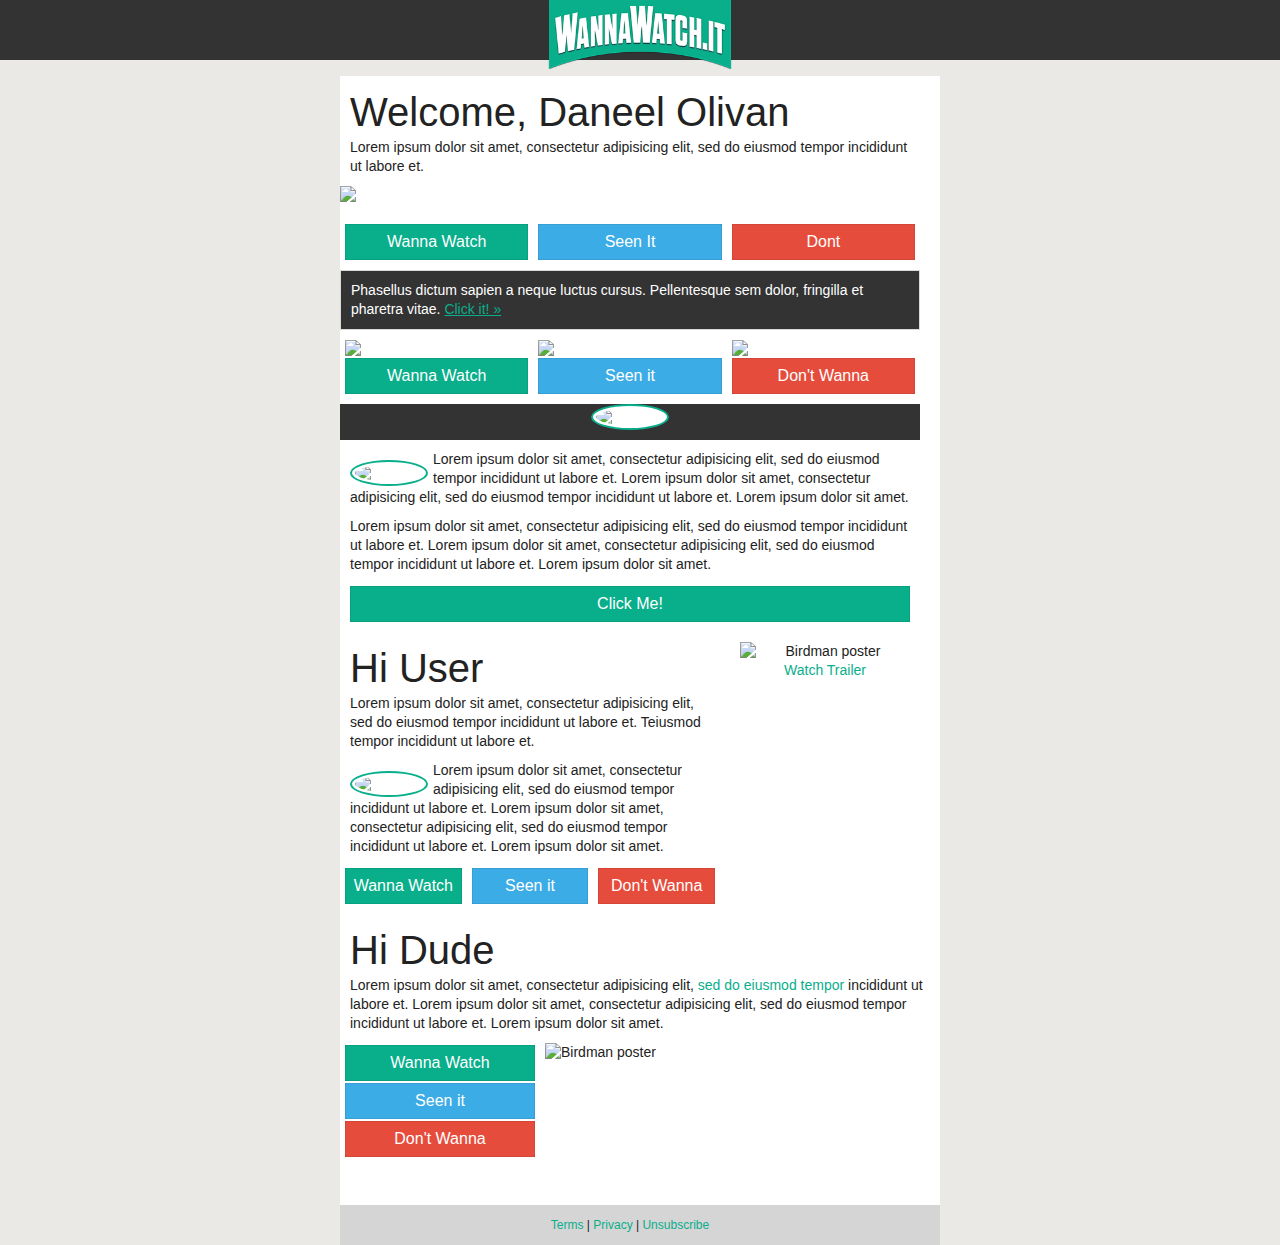
==== commit f5838b2c: "Added New section to index.html" ====
--- a/inlined-test.html
+++ b/inlined-test.html
@@ -1,5 +1,6 @@
 <!-- Inliner Build Version 4380b7741bb759d6cb997545f3add21ad48f010b -->
 <!DOCTYPE html PUBLIC "-//W3C//DTD XHTML 1.0 Strict//EN" "http://www.w3.org/TR/xhtml1/DTD/xhtml1-strict.dtd">
+<!--  START  EMAIL.HTML.ERB  -->
 <html xmlns="http://www.w3.org/1999/xhtml" xmlns="http://www.w3.org/1999/xhtml">
 
 <head>
@@ -347,6 +348,8 @@
         }
     }
     </style>
+    <!--  END  EMAIL.HTML.ERB  -->
+    <!-- START  EMAIL_HEADER.HTML.ERB FILE  -->
     <table class="body" style="border-spacing: 0; border-collapse: collapse; vertical-align: top; text-align: left; height: 100%; width: 100%; color: #222222; font-family: 'Helvetica Neue', Helvetica, Arial, sans-serif; font-weight: 200; line-height: 19px; font-size: 14px; background: #EAE9E5; margin: 0; padding: 0;" bgcolor="#EAE9E5">
         <tr style="vertical-align: top; text-align: left; padding: 0;" align="left">
             <td class="center" align="center" valign="top" style="word-break: break-word; -webkit-hyphens: auto; -moz-hyphens: auto; hyphens: auto; border-collapse: collapse !important; vertical-align: top; text-align: center; color: #222222; font-family: 'Helvetica Neue', Helvetica, Arial, sans-serif; font-weight: 200; line-height: 19px; font-size: 14px; margin: 0; padding: 0;">
@@ -381,7 +384,7 @@
                     <table class="container" style="border-spacing: 0; border-collapse: collapse; vertical-align: top; text-align: inherit; width: 580px; background: #fff; margin: 0 auto; padding: 0;" bgcolor="#fff">
                         <tr style="vertical-align: top; text-align: left; padding: 0;" align="left">
                             <td style="word-break: break-word; -webkit-hyphens: auto; -moz-hyphens: auto; hyphens: auto; border-collapse: collapse !important; vertical-align: top; text-align: left; color: #222222; font-family: 'Helvetica Neue', Helvetica, Arial, sans-serif; font-weight: 200; line-height: 19px; font-size: 14px; margin: 0; padding: 0;" align="left" valign="top">
-                                <!-- content start HEADER FILE ABOVE -->
+                                <!-- END  EMAIL_HEADER.HTML.ERB FILE  -->
                                 <!-- WELCOME start -->
                                 <table class="row" style="border-spacing: 0; border-collapse: collapse; vertical-align: top; text-align: left; width: 100%; position: relative; display: block; padding: 0px;">
                                     <tr style="vertical-align: top; text-align: left; padding: 0;" align="left">
@@ -615,6 +618,65 @@
                                     </tr>
                                 </table>
                                 <!-- Invite With Movie END -->
+
+                                <!--  CENTERED MOVIEPOSTER With VERTICAL BUTTONS START -->
+                                <table class="row" style="border-spacing: 0; border-collapse: collapse; vertical-align: top; text-align: left; width: 100%; position: relative; display: block; padding: 0px;">
+                                    <tr style="vertical-align: top; text-align: left; padding: 0;" align="left">
+                                        <td class="wrapper last" style="word-break: break-word; -webkit-hyphens: auto; -moz-hyphens: auto; hyphens: auto; border-collapse: collapse !important; vertical-align: top; text-align: left; position: relative; color: #222222; font-family: 'Helvetica Neue', Helvetica, Arial, sans-serif; font-weight: 200; line-height: 19px; font-size: 14px; margin: 0; padding: 10px 0px 0px;" align="left" valign="top">
+                                            <table class="twelve columns" style="border-spacing: 0; border-collapse: collapse; vertical-align: top; text-align: left; width: 580px; margin: 0 auto; padding: 0;">
+                                                <tr style="vertical-align: top; text-align: left; padding: 0;" align="left">
+                                                    <td class="center text-pad" style="word-break: break-word; -webkit-hyphens: auto; -moz-hyphens: auto; hyphens: auto; border-collapse: collapse !important; vertical-align: top; text-align: center; color: #222222; font-family: 'Helvetica Neue', Helvetica, Arial, sans-serif; font-weight: 200; line-height: 19px; font-size: 14px; margin: 0; padding: 0px 10px 10px;" align="center" valign="top">
+                                                        <center style="width: 100%; min-width: 580px;">
+                                                            <h1 style="color: #222222; font-family: 'Helvetica Neue', Helvetica, Arial, sans-serif; font-weight: 200; text-align: left; line-height: 1.3; word-break: normal; font-size: 40px; margin: 0; padding: 0;" align="left">Hi Dude</h1>
+                                                            <p style="color: #222222; font-family: 'Helvetica Neue', Helvetica, Arial, sans-serif; font-weight: 200; text-align: left; line-height: 19px; font-size: 14px; margin: 0 0 0px; padding: 0;" align="left">Lorem ipsum dolor sit amet, consectetur adipisicing elit, <a href="#" style="color: #09AE8B; text-decoration: none;">sed do eiusmod tempor </a>incididunt ut labore et. Lorem ipsum dolor sit amet, consectetur adipisicing elit, sed do eiusmod tempor incididunt ut labore et. Lorem ipsum dolor sit amet.</p>
+                                                        </center>
+                                                    </td>
+                                                    <td class="expander" style="word-break: break-word; -webkit-hyphens: auto; -moz-hyphens: auto; hyphens: auto; border-collapse: collapse !important; vertical-align: top; text-align: left; visibility: hidden; width: 0px; color: #222222; font-family: 'Helvetica Neue', Helvetica, Arial, sans-serif; font-weight: 200; line-height: 19px; font-size: 14px; margin: 0; padding: 0;" align="left" valign="top"></td>
+                                                </tr>
+                                                <tr style="vertical-align: top; text-align: left; padding: 0;" align="left">
+                                                    <td class="sub-grid" style="word-break: break-word; -webkit-hyphens: auto; -moz-hyphens: auto; hyphens: auto; border-collapse: collapse !important; vertical-align: top; text-align: left; color: #222222; font-family: 'Helvetica Neue', Helvetica, Arial, sans-serif; font-weight: 200; line-height: 19px; font-size: 14px; margin: 0; padding: 0px 0px 10px;" align="left" valign="top">
+                                                        <table style="border-spacing: 0; border-collapse: collapse; vertical-align: top; text-align: left; width: 100%; padding: 0;">
+                                                            <tbody>
+                                                                <tr style="vertical-align: top; text-align: left; padding: 0;" align="left">
+                                                                    <td class="four sub-columns" style="word-break: break-word; -webkit-hyphens: auto; -moz-hyphens: auto; hyphens: auto; border-collapse: collapse !important; vertical-align: top; text-align: left; min-width: 0px; width: 33.333333%; color: #222222; font-family: 'Helvetica Neue', Helvetica, Arial, sans-serif; font-weight: 200; line-height: 19px; font-size: 14px; margin: 0; padding: 0 5px;" align="left" valign="top">
+                                                                        <table class="button" style="border-spacing: 0; border-collapse: collapse; vertical-align: top; text-align: left; width: 100%; overflow: hidden; padding: 0;">
+                                                                            <tr style="vertical-align: top; text-align: left; padding: 0;" align="left">
+                                                                                <td class="wanna" style="word-break: break-word; -webkit-hyphens: auto; -moz-hyphens: auto; hyphens: auto; border-collapse: collapse !important; vertical-align: top; text-align: center; color: #09AE8B !important; font-family: 'Helvetica Neue', Helvetica, Arial, sans-serif; font-weight: 200; line-height: 19px; font-size: 14px; display: block; width: auto !important; background-color: #09AE8B !important; box-shadow: inset 0px 0px 1px 0px rgba(0,0,0,0.75); margin: 2px 0 0; padding: 8px 0;" align="center" bgcolor="#09AE8B !important" valign="top">
+                                                                                    <a href="#" style="color: #ffffff; text-decoration: none; font-weight: 200; font-family: 'Helvetica Neue', Helvetica, Arial, sans-serif; font-size: 16px;">Wanna Watch</a>
+                                                                                </td>
+                                                                            </tr>
+                                                                        </table>
+                                                                        <table class="button" style="border-spacing: 0; border-collapse: collapse; vertical-align: top; text-align: left; width: 100%; overflow: hidden; padding: 0;">
+                                                                            <tr style="vertical-align: top; text-align: left; padding: 0;" align="left">
+                                                                                <td class="seen" style="word-break: break-word; -webkit-hyphens: auto; -moz-hyphens: auto; hyphens: auto; border-collapse: collapse !important; vertical-align: top; text-align: center; color: #3CACE6 !important; font-family: 'Helvetica Neue', Helvetica, Arial, sans-serif; font-weight: 200; line-height: 19px; font-size: 14px; display: block; width: auto !important; background-color: #3CACE6 !important; box-shadow: inset 0px 0px 1px 0px rgba(0,0,0,0.75); margin: 2px 0 0; padding: 8px 0;" align="center" bgcolor="#3CACE6 !important" valign="top">
+                                                                                    <a href="#" style="color: #ffffff; text-decoration: none; font-weight: 200; font-family: 'Helvetica Neue', Helvetica, Arial, sans-serif; font-size: 16px;">Seen it</a>
+                                                                                </td>
+                                                                            </tr>
+                                                                        </table>
+                                                                        <table class="button" style="border-spacing: 0; border-collapse: collapse; vertical-align: top; text-align: left; width: 100%; overflow: hidden; padding: 0;">
+                                                                            <tr style="vertical-align: top; text-align: left; padding: 0;" align="left">
+                                                                                <td class="dont" style="word-break: break-word; -webkit-hyphens: auto; -moz-hyphens: auto; hyphens: auto; border-collapse: collapse !important; vertical-align: top; text-align: center; color: #E64C3C !important; font-family: 'Helvetica Neue', Helvetica, Arial, sans-serif; font-weight: 200; line-height: 19px; font-size: 14px; display: block; width: auto !important; background-color: #E64C3C !important; box-shadow: inset 0px 0px 1px 0px rgba(0,0,0,0.75); margin: 2px 0 0; padding: 8px 0;" align="center" bgcolor="#E64C3C !important" valign="top">
+                                                                                    <a href="#" style="color: #ffffff; text-decoration: none; font-weight: 200; font-family: 'Helvetica Neue', Helvetica, Arial, sans-serif; font-size: 16px;">Don't Wanna</a>
+                                                                                </td>
+                                                                            </tr>
+                                                                        </table>
+                                                                    </td>
+                                                                    <td class="four sub-columns" style="word-break: break-word; -webkit-hyphens: auto; -moz-hyphens: auto; hyphens: auto; border-collapse: collapse !important; vertical-align: top; text-align: left; min-width: 0px; width: 33.333333%; color: #222222; font-family: 'Helvetica Neue', Helvetica, Arial, sans-serif; font-weight: 200; line-height: 19px; font-size: 14px; margin: 0; padding: 0 5px;" align="left" valign="top">
+                                                                        <img alt="Birdman poster" class="poster center" src="https://image.tmdb.org/t/p/w342/kG1UW1AHGEVj62YSfAiyx1qiVGI.jpg" style="outline: none; text-decoration: none; -ms-interpolation-mode: bicubic; width: auto; max-width: 100%; float: none; clear: both; display: block; margin: 0 auto;" align="none" /></td>
+                                                                    <td class="four sub-columns last" style="word-break: break-word; -webkit-hyphens: auto; -moz-hyphens: auto; hyphens: auto; border-collapse: collapse !important; vertical-align: top; text-align: left; min-width: 0px; width: 33.333333%; color: #222222; font-family: 'Helvetica Neue', Helvetica, Arial, sans-serif; font-weight: 200; line-height: 19px; font-size: 14px; margin: 0; padding: 0 5px;" align="left" valign="top">
+                                                                    </td>
+                                                                </tr>
+                                                            </tbody>
+                                                        </table>
+                                                    </td>
+                                                </tr>
+                                            </table>
+                                        </td>
+                                    </tr>
+                                </table>
+                                <!--  CENTERED MOVIEPOSTER With VERTICAL BUTTONS END -->
+
+                                <!-- content END FOOTER FILE BELOW -->
                                 <br />
                                 <br />
                                 <!-- Unsubscribe -  START-->
@@ -635,7 +697,6 @@
                                     </tr>
                                 </table>
                                 <!-- Unsubscribe -  END-->
-                                <!-- content END FOOTER FILE BELOW -->
                             </td>
                         </tr>
                     </table>
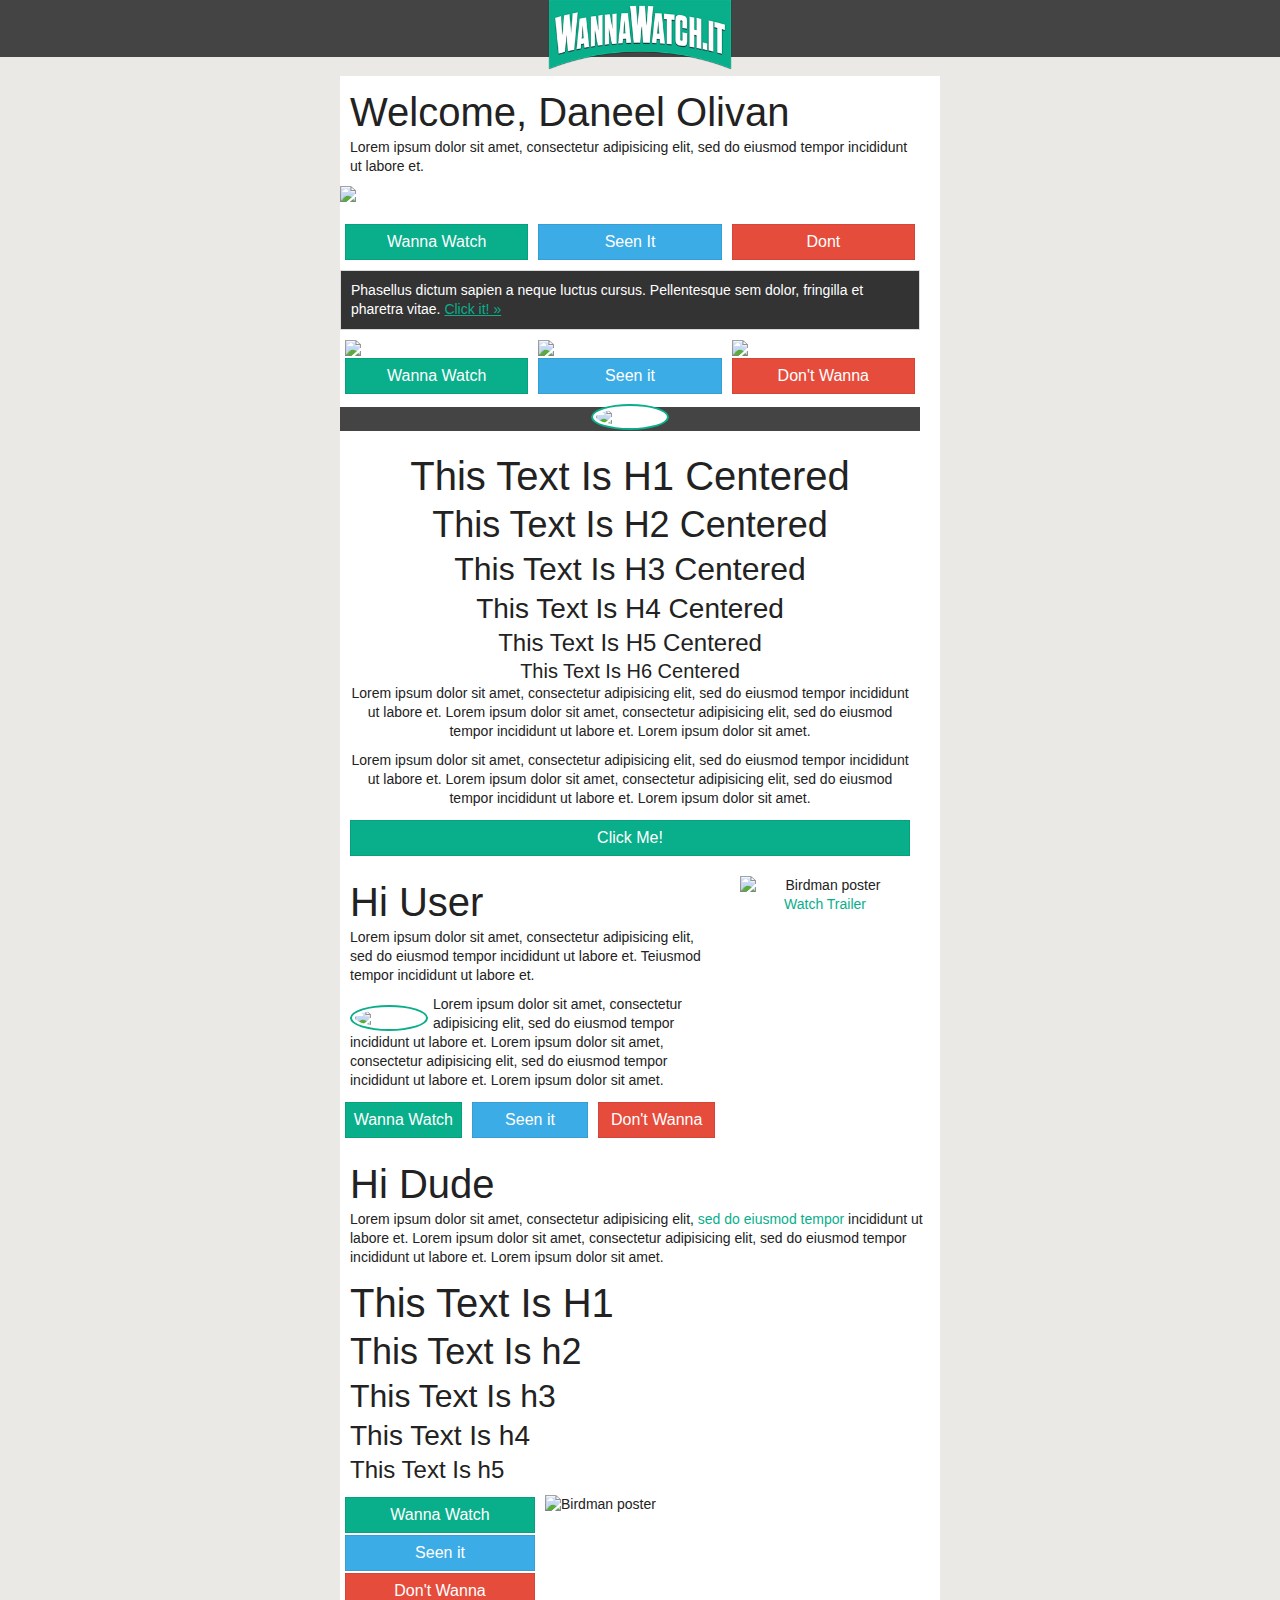
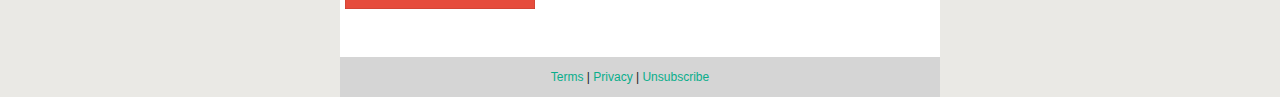
==== commit ee42dc19: "Added center text class" ====
--- a/inlined-test.html
+++ b/inlined-test.html
@@ -355,7 +355,7 @@
             <td class="center" align="center" valign="top" style="word-break: break-word; -webkit-hyphens: auto; -moz-hyphens: auto; hyphens: auto; border-collapse: collapse !important; vertical-align: top; text-align: center; color: #222222; font-family: 'Helvetica Neue', Helvetica, Arial, sans-serif; font-weight: 200; line-height: 19px; font-size: 14px; margin: 0; padding: 0;">
                 <center style="width: 100%; min-width: 580px;">
                     <!-- CENTERED HEADER START -->
-                    <table class="row header" style="border-spacing: 0; border-collapse: collapse; vertical-align: top; text-align: left; width: 100%; position: relative; background-size: 5px 50px; margin-bottom: 5px; background: url('images/header-bg.gif') repeat-x; padding: 0px;" background="images/header-bg.gif">
+                    <table class="row header" style="border-spacing: 0; border-collapse: collapse; vertical-align: top; text-align: left; width: 100%; position: relative; margin-bottom: 5px; background: linear-gradient(to bottom,  #444444 0%,#444444 80%,#eae9e5 80%,#9fd8ef 80%,#eae9e5 80%,#eae9e5 100%); padding: 0px;" background="linear-gradient(to bottom,  #444444 0%,#444444 80%,#eae9e5 80%,#9fd8ef 80%,#eae9e5 80%,#eae9e5 100%)">
                         <tr style="vertical-align: top; text-align: left; padding: 0;" align="left">
                             <td class="center" align="center" style="word-break: break-word; -webkit-hyphens: auto; -moz-hyphens: auto; hyphens: auto; border-collapse: collapse !important; vertical-align: top; text-align: center; color: #222222; font-family: 'Helvetica Neue', Helvetica, Arial, sans-serif; font-weight: 200; line-height: 19px; font-size: 14px; margin: 0; padding: 0;" valign="top">
                                 <center style="width: 100%; min-width: 580px;">
@@ -518,7 +518,7 @@
                                         <td class="wrapper last" style="word-break: break-word; -webkit-hyphens: auto; -moz-hyphens: auto; hyphens: auto; border-collapse: collapse !important; vertical-align: top; text-align: left; position: relative; color: #222222; font-family: 'Helvetica Neue', Helvetica, Arial, sans-serif; font-weight: 200; line-height: 19px; font-size: 14px; margin: 0; padding: 10px 0px 0px;" align="left" valign="top">
                                             <table class="twelve columns" style="border-spacing: 0; border-collapse: collapse; vertical-align: top; text-align: left; width: 580px; margin: 0 auto; padding: 0;">
                                                 <tr style="vertical-align: top; text-align: left; padding: 0;" align="left">
-                                                    <td class=" user-center" style="word-break: break-word; -webkit-hyphens: auto; -moz-hyphens: auto; hyphens: auto; border-collapse: collapse !important; vertical-align: top; text-align: left; color: #222222; font-family: 'Helvetica Neue', Helvetica, Arial, sans-serif; font-weight: 200; line-height: 19px; font-size: 14px; background-size: 5px 50px; background: url('images/header-bg.gif') repeat-x center; margin: 0; padding: 0px 0px 10px;" align="left" valign="top">
+                                                    <td class=" user-center" style="word-break: break-word; -webkit-hyphens: auto; -moz-hyphens: auto; hyphens: auto; border-collapse: collapse !important; vertical-align: top; text-align: left; color: #222222; font-family: 'Helvetica Neue', Helvetica, Arial, sans-serif; font-weight: 200; line-height: 19px; font-size: 14px; background: linear-gradient(to bottom,  #ffffff 9%, #444444 9%, #444444 75%, #ffffff 75%, #ffffff 100%); margin: 0; padding: 0px 0px 10px;" align="left" valign="top">
                                                         <img class="user-icon" src="https://s3.amazonaws.com/uifaces/faces/twitter/chloepark/128.jpg" style="outline: none; text-decoration: none; -ms-interpolation-mode: bicubic; width: 68px !important; max-width: 70px; float: none; clear: both; display: block; border-radius: 50%; background: #FFF; margin: 0 auto; padding: 3px; border: 2px solid #09ae8b;" align="none" /></td>
                                                     <td class="expander" style="word-break: break-word; -webkit-hyphens: auto; -moz-hyphens: auto; hyphens: auto; border-collapse: collapse !important; vertical-align: top; text-align: left; visibility: hidden; width: 0px; color: #222222; font-family: 'Helvetica Neue', Helvetica, Arial, sans-serif; font-weight: 200; line-height: 19px; font-size: 14px; margin: 0; padding: 0;" align="left" valign="top"></td>
                                                 </tr>
@@ -527,16 +527,21 @@
                                     </tr>
                                 </table>
                                 <!--  USER ICON Centered END -->
-                                <!--  LEFT ICON WITH TEXT START -->
+                                <!--  CENTERED TEXT START -->
                                 <table class="row" style="border-spacing: 0; border-collapse: collapse; vertical-align: top; text-align: left; width: 100%; position: relative; display: block; padding: 0px;">
                                     <tr style="vertical-align: top; text-align: left; padding: 0;" align="left">
                                         <td class="wrapper last" style="word-break: break-word; -webkit-hyphens: auto; -moz-hyphens: auto; hyphens: auto; border-collapse: collapse !important; vertical-align: top; text-align: left; position: relative; color: #222222; font-family: 'Helvetica Neue', Helvetica, Arial, sans-serif; font-weight: 200; line-height: 19px; font-size: 14px; margin: 0; padding: 10px 0px 0px;" align="left" valign="top">
                                             <table class="twelve columns" style="border-spacing: 0; border-collapse: collapse; vertical-align: top; text-align: left; width: 580px; margin: 0 auto; padding: 0;">
                                                 <tr style="vertical-align: top; text-align: left; padding: 0;" align="left">
                                                     <td class="text-pad" style="word-break: break-word; -webkit-hyphens: auto; -moz-hyphens: auto; hyphens: auto; border-collapse: collapse !important; vertical-align: top; text-align: left; color: #222222; font-family: 'Helvetica Neue', Helvetica, Arial, sans-serif; font-weight: 200; line-height: 19px; font-size: 14px; margin: 0; padding: 0px 10px 10px;" align="left" valign="top">
-                                                        <img class="user-icon" src="https://s3.amazonaws.com/uifaces/faces/twitter/chloepark/128.jpg" style="outline: none; text-decoration: none; -ms-interpolation-mode: bicubic; width: 68px !important; max-width: 70px; float: left; clear: both; display: block; border-radius: 50%; margin-right: 5px; margin-top: 10px; background: #FFF; padding: 3px; border: 2px solid #09ae8b;" align="left" />
-                                                        <p style="color: #222222; font-family: 'Helvetica Neue', Helvetica, Arial, sans-serif; font-weight: 200; text-align: left; line-height: 19px; font-size: 14px; margin: 0 0 10px; padding: 0;" align="left">Lorem ipsum dolor sit amet, consectetur adipisicing elit, sed do eiusmod tempor incididunt ut labore et. Lorem ipsum dolor sit amet, consectetur adipisicing elit, sed do eiusmod tempor incididunt ut labore et. Lorem ipsum dolor sit amet.</p>
-                                                        <p style="color: #222222; font-family: 'Helvetica Neue', Helvetica, Arial, sans-serif; font-weight: 200; text-align: left; line-height: 19px; font-size: 14px; margin: 0 0 10px; padding: 0;" align="left">Lorem ipsum dolor sit amet, consectetur adipisicing elit, sed do eiusmod tempor incididunt ut labore et. Lorem ipsum dolor sit amet, consectetur adipisicing elit, sed do eiusmod tempor incididunt ut labore et. Lorem ipsum dolor sit amet.</p>
+                                                        <h1 class="text-center" style="color: #222222; font-family: 'Helvetica Neue', Helvetica, Arial, sans-serif; font-weight: 200; text-align: center; line-height: 1.3; word-break: normal; font-size: 40px; margin: 0; padding: 0;" align="center">This Text Is H1 Centered</h1>
+                                                        <h2 class="text-center" style="color: #222222; font-family: 'Helvetica Neue', Helvetica, Arial, sans-serif; font-weight: 200; text-align: center; line-height: 1.3; word-break: normal; font-size: 36px; margin: 0; padding: 0;" align="center">This Text Is H2 Centered</h2>
+                                                        <h3 class="text-center" style="color: #222222; font-family: 'Helvetica Neue', Helvetica, Arial, sans-serif; font-weight: 200; text-align: center; line-height: 1.3; word-break: normal; font-size: 32px; margin: 0; padding: 0;" align="center">This Text Is H3 Centered</h3>
+                                                        <h4 class="text-center" style="color: #222222; font-family: 'Helvetica Neue', Helvetica, Arial, sans-serif; font-weight: 200; text-align: center; line-height: 1.3; word-break: normal; font-size: 28px; margin: 0; padding: 0;" align="center">This Text Is H4 Centered</h4>
+                                                        <h5 class="text-center" style="color: #222222; font-family: 'Helvetica Neue', Helvetica, Arial, sans-serif; font-weight: 200; text-align: center; line-height: 1.3; word-break: normal; font-size: 24px; margin: 0; padding: 0;" align="center">This Text Is H5 Centered</h5>
+                                                        <h6 class="text-center" style="color: #222222; font-family: 'Helvetica Neue', Helvetica, Arial, sans-serif; font-weight: 200; text-align: center; line-height: 1.3; word-break: normal; font-size: 20px; margin: 0; padding: 0;" align="center">This Text Is H6 Centered</h6>
+                                                        <p class="text-center" style="color: #222222; font-family: 'Helvetica Neue', Helvetica, Arial, sans-serif; font-weight: 200; text-align: center; line-height: 19px; font-size: 14px; margin: 0 0 10px; padding: 0;" align="center">Lorem ipsum dolor sit amet, consectetur adipisicing elit, sed do eiusmod tempor incididunt ut labore et. Lorem ipsum dolor sit amet, consectetur adipisicing elit, sed do eiusmod tempor incididunt ut labore et. Lorem ipsum dolor sit amet.</p>
+                                                        <p class="text-center" style="color: #222222; font-family: 'Helvetica Neue', Helvetica, Arial, sans-serif; font-weight: 200; text-align: center; line-height: 19px; font-size: 14px; margin: 0 0 10px; padding: 0;" align="center">Lorem ipsum dolor sit amet, consectetur adipisicing elit, sed do eiusmod tempor incididunt ut labore et. Lorem ipsum dolor sit amet, consectetur adipisicing elit, sed do eiusmod tempor incididunt ut labore et. Lorem ipsum dolor sit amet.</p>
                                                         <table class="button" style="border-spacing: 0; border-collapse: collapse; vertical-align: top; text-align: left; width: 100%; overflow: hidden; padding: 0;">
                                                             <tr style="vertical-align: top; text-align: left; padding: 0;" align="left">
                                                                 <td style="word-break: break-word; -webkit-hyphens: auto; -moz-hyphens: auto; hyphens: auto; border-collapse: collapse !important; vertical-align: top; text-align: center; color: #ffffff; font-family: 'Helvetica Neue', Helvetica, Arial, sans-serif; font-weight: 200; line-height: 19px; font-size: 14px; display: block; width: auto !important; box-shadow: inset 0px 0px 1px 0px rgba(0,0,0,0.75); background: #09AE8B; margin: 2px 0 0; padding: 8px 0;" align="center" bgcolor="#09AE8B" valign="top">
@@ -551,7 +556,7 @@
                                         </td>
                                     </tr>
                                 </table>
-                                <!--  LEFT ICON WITH TEXT END -->
+                                <!--  CENTERED TEXT END -->
                                 <!-- Invite With Movie Start -->
                                 <table class="row" style="border-spacing: 0; border-collapse: collapse; vertical-align: top; text-align: left; width: 100%; position: relative; display: block; padding: 0px;">
                                     <tr style="vertical-align: top; text-align: left; padding: 0;" align="left">
@@ -618,7 +623,6 @@
                                     </tr>
                                 </table>
                                 <!-- Invite With Movie END -->
-
                                 <!--  CENTERED MOVIEPOSTER With VERTICAL BUTTONS START -->
                                 <table class="row" style="border-spacing: 0; border-collapse: collapse; vertical-align: top; text-align: left; width: 100%; position: relative; display: block; padding: 0px;">
                                     <tr style="vertical-align: top; text-align: left; padding: 0;" align="left">
@@ -628,7 +632,12 @@
                                                     <td class="center text-pad" style="word-break: break-word; -webkit-hyphens: auto; -moz-hyphens: auto; hyphens: auto; border-collapse: collapse !important; vertical-align: top; text-align: center; color: #222222; font-family: 'Helvetica Neue', Helvetica, Arial, sans-serif; font-weight: 200; line-height: 19px; font-size: 14px; margin: 0; padding: 0px 10px 10px;" align="center" valign="top">
                                                         <center style="width: 100%; min-width: 580px;">
                                                             <h1 style="color: #222222; font-family: 'Helvetica Neue', Helvetica, Arial, sans-serif; font-weight: 200; text-align: left; line-height: 1.3; word-break: normal; font-size: 40px; margin: 0; padding: 0;" align="left">Hi Dude</h1>
-                                                            <p style="color: #222222; font-family: 'Helvetica Neue', Helvetica, Arial, sans-serif; font-weight: 200; text-align: left; line-height: 19px; font-size: 14px; margin: 0 0 0px; padding: 0;" align="left">Lorem ipsum dolor sit amet, consectetur adipisicing elit, <a href="#" style="color: #09AE8B; text-decoration: none;">sed do eiusmod tempor </a>incididunt ut labore et. Lorem ipsum dolor sit amet, consectetur adipisicing elit, sed do eiusmod tempor incididunt ut labore et. Lorem ipsum dolor sit amet.</p>
+                                                            <p style="color: #222222; font-family: 'Helvetica Neue', Helvetica, Arial, sans-serif; font-weight: 200; text-align: left; line-height: 19px; font-size: 14px; margin: 0 0 10px; padding: 0;" align="left">Lorem ipsum dolor sit amet, consectetur adipisicing elit, <a href="#" style="color: #09AE8B; text-decoration: none;">sed do eiusmod tempor </a>incididunt ut labore et. Lorem ipsum dolor sit amet, consectetur adipisicing elit, sed do eiusmod tempor incididunt ut labore et. Lorem ipsum dolor sit amet.</p>
+                                                            <h1 style="color: #222222; font-family: 'Helvetica Neue', Helvetica, Arial, sans-serif; font-weight: 200; text-align: left; line-height: 1.3; word-break: normal; font-size: 40px; margin: 0; padding: 0;" align="left">This Text Is H1</h1>
+                                                            <h2 style="color: #222222; font-family: 'Helvetica Neue', Helvetica, Arial, sans-serif; font-weight: 200; text-align: left; line-height: 1.3; word-break: normal; font-size: 36px; margin: 0; padding: 0;" align="left">This Text Is h2</h2>
+                                                            <h3 style="color: #222222; font-family: 'Helvetica Neue', Helvetica, Arial, sans-serif; font-weight: 200; text-align: left; line-height: 1.3; word-break: normal; font-size: 32px; margin: 0; padding: 0;" align="left">This Text Is h3</h3>
+                                                            <h4 style="color: #222222; font-family: 'Helvetica Neue', Helvetica, Arial, sans-serif; font-weight: 200; text-align: left; line-height: 1.3; word-break: normal; font-size: 28px; margin: 0; padding: 0;" align="left">This Text Is h4</h4>
+                                                            <h5 style="color: #222222; font-family: 'Helvetica Neue', Helvetica, Arial, sans-serif; font-weight: 200; text-align: left; line-height: 1.3; word-break: normal; font-size: 24px; margin: 0; padding: 0;" align="left">This Text Is h5</h5>
                                                         </center>
                                                     </td>
                                                     <td class="expander" style="word-break: break-word; -webkit-hyphens: auto; -moz-hyphens: auto; hyphens: auto; border-collapse: collapse !important; vertical-align: top; text-align: left; visibility: hidden; width: 0px; color: #222222; font-family: 'Helvetica Neue', Helvetica, Arial, sans-serif; font-weight: 200; line-height: 19px; font-size: 14px; margin: 0; padding: 0;" align="left" valign="top"></td>
@@ -675,7 +684,6 @@
                                     </tr>
                                 </table>
                                 <!--  CENTERED MOVIEPOSTER With VERTICAL BUTTONS END -->
-
                                 <!-- content END FOOTER FILE BELOW -->
                                 <br />
                                 <br />
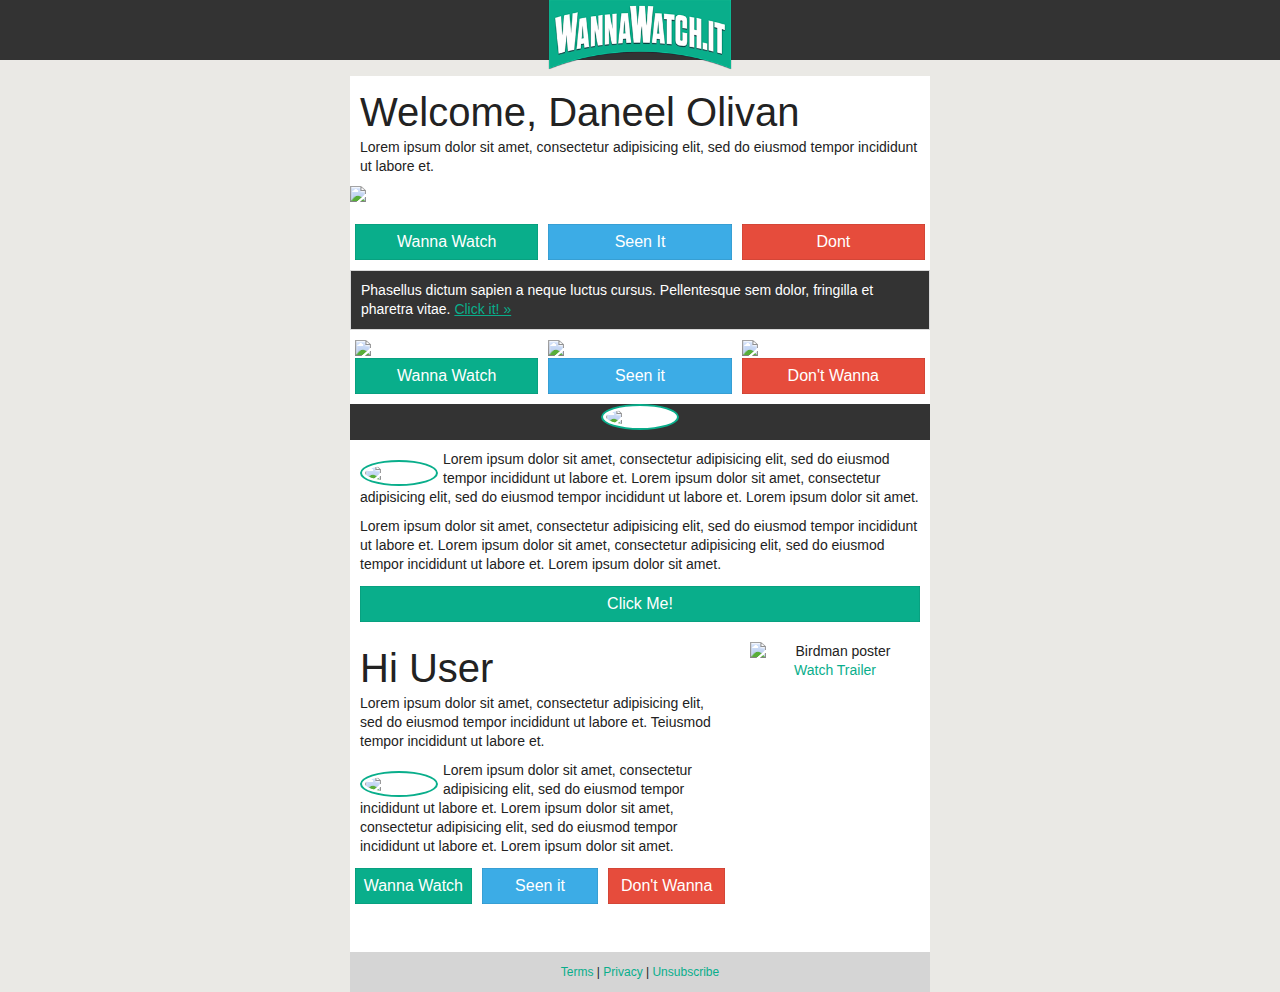
==== commit aa4d5828: "Revert d660056..c206d99" ====
--- a/inlined-test.html
+++ b/inlined-test.html
@@ -1,6 +1,5 @@
 <!-- Inliner Build Version 4380b7741bb759d6cb997545f3add21ad48f010b -->
 <!DOCTYPE html PUBLIC "-//W3C//DTD XHTML 1.0 Strict//EN" "http://www.w3.org/TR/xhtml1/DTD/xhtml1-strict.dtd">
-<!--  START  EMAIL.HTML.ERB  -->
 <html xmlns="http://www.w3.org/1999/xhtml" xmlns="http://www.w3.org/1999/xhtml">
 
 <head>
@@ -348,14 +347,12 @@
         }
     }
     </style>
-    <!--  END  EMAIL.HTML.ERB  -->
-    <!-- START  EMAIL_HEADER.HTML.ERB FILE  -->
     <table class="body" style="border-spacing: 0; border-collapse: collapse; vertical-align: top; text-align: left; height: 100%; width: 100%; color: #222222; font-family: 'Helvetica Neue', Helvetica, Arial, sans-serif; font-weight: 200; line-height: 19px; font-size: 14px; background: #EAE9E5; margin: 0; padding: 0;" bgcolor="#EAE9E5">
         <tr style="vertical-align: top; text-align: left; padding: 0;" align="left">
             <td class="center" align="center" valign="top" style="word-break: break-word; -webkit-hyphens: auto; -moz-hyphens: auto; hyphens: auto; border-collapse: collapse !important; vertical-align: top; text-align: center; color: #222222; font-family: 'Helvetica Neue', Helvetica, Arial, sans-serif; font-weight: 200; line-height: 19px; font-size: 14px; margin: 0; padding: 0;">
                 <center style="width: 100%; min-width: 580px;">
                     <!-- CENTERED HEADER START -->
-                    <table class="row header" style="border-spacing: 0; border-collapse: collapse; vertical-align: top; text-align: left; width: 100%; position: relative; margin-bottom: 5px; background: linear-gradient(to bottom,  #444444 0%,#444444 80%,#eae9e5 80%,#9fd8ef 80%,#eae9e5 80%,#eae9e5 100%); padding: 0px;" background="linear-gradient(to bottom,  #444444 0%,#444444 80%,#eae9e5 80%,#9fd8ef 80%,#eae9e5 80%,#eae9e5 100%)">
+                    <table class="row header" style="border-spacing: 0; border-collapse: collapse; vertical-align: top; text-align: left; width: 100%; position: relative; background-size: 5px 50px; margin-bottom: 5px; background: url('images/header-bg.gif') repeat-x; padding: 0px;" background="images/header-bg.gif">
                         <tr style="vertical-align: top; text-align: left; padding: 0;" align="left">
                             <td class="center" align="center" style="word-break: break-word; -webkit-hyphens: auto; -moz-hyphens: auto; hyphens: auto; border-collapse: collapse !important; vertical-align: top; text-align: center; color: #222222; font-family: 'Helvetica Neue', Helvetica, Arial, sans-serif; font-weight: 200; line-height: 19px; font-size: 14px; margin: 0; padding: 0;" valign="top">
                                 <center style="width: 100%; min-width: 580px;">
@@ -384,7 +381,7 @@
                     <table class="container" style="border-spacing: 0; border-collapse: collapse; vertical-align: top; text-align: inherit; width: 580px; background: #fff; margin: 0 auto; padding: 0;" bgcolor="#fff">
                         <tr style="vertical-align: top; text-align: left; padding: 0;" align="left">
                             <td style="word-break: break-word; -webkit-hyphens: auto; -moz-hyphens: auto; hyphens: auto; border-collapse: collapse !important; vertical-align: top; text-align: left; color: #222222; font-family: 'Helvetica Neue', Helvetica, Arial, sans-serif; font-weight: 200; line-height: 19px; font-size: 14px; margin: 0; padding: 0;" align="left" valign="top">
-                                <!-- END  EMAIL_HEADER.HTML.ERB FILE  -->
+                                <!-- content start HEADER FILE ABOVE -->
                                 <!-- WELCOME start -->
                                 <table class="row" style="border-spacing: 0; border-collapse: collapse; vertical-align: top; text-align: left; width: 100%; position: relative; display: block; padding: 0px;">
                                     <tr style="vertical-align: top; text-align: left; padding: 0;" align="left">
@@ -518,7 +515,7 @@
                                         <td class="wrapper last" style="word-break: break-word; -webkit-hyphens: auto; -moz-hyphens: auto; hyphens: auto; border-collapse: collapse !important; vertical-align: top; text-align: left; position: relative; color: #222222; font-family: 'Helvetica Neue', Helvetica, Arial, sans-serif; font-weight: 200; line-height: 19px; font-size: 14px; margin: 0; padding: 10px 0px 0px;" align="left" valign="top">
                                             <table class="twelve columns" style="border-spacing: 0; border-collapse: collapse; vertical-align: top; text-align: left; width: 580px; margin: 0 auto; padding: 0;">
                                                 <tr style="vertical-align: top; text-align: left; padding: 0;" align="left">
-                                                    <td class=" user-center" style="word-break: break-word; -webkit-hyphens: auto; -moz-hyphens: auto; hyphens: auto; border-collapse: collapse !important; vertical-align: top; text-align: left; color: #222222; font-family: 'Helvetica Neue', Helvetica, Arial, sans-serif; font-weight: 200; line-height: 19px; font-size: 14px; background: linear-gradient(to bottom,  #ffffff 9%, #444444 9%, #444444 75%, #ffffff 75%, #ffffff 100%); margin: 0; padding: 0px 0px 10px;" align="left" valign="top">
+                                                    <td class=" user-center" style="word-break: break-word; -webkit-hyphens: auto; -moz-hyphens: auto; hyphens: auto; border-collapse: collapse !important; vertical-align: top; text-align: left; color: #222222; font-family: 'Helvetica Neue', Helvetica, Arial, sans-serif; font-weight: 200; line-height: 19px; font-size: 14px; background-size: 5px 50px; background: url('images/header-bg.gif') repeat-x center; margin: 0; padding: 0px 0px 10px;" align="left" valign="top">
                                                         <img class="user-icon" src="https://s3.amazonaws.com/uifaces/faces/twitter/chloepark/128.jpg" style="outline: none; text-decoration: none; -ms-interpolation-mode: bicubic; width: 68px !important; max-width: 70px; float: none; clear: both; display: block; border-radius: 50%; background: #FFF; margin: 0 auto; padding: 3px; border: 2px solid #09ae8b;" align="none" /></td>
                                                     <td class="expander" style="word-break: break-word; -webkit-hyphens: auto; -moz-hyphens: auto; hyphens: auto; border-collapse: collapse !important; vertical-align: top; text-align: left; visibility: hidden; width: 0px; color: #222222; font-family: 'Helvetica Neue', Helvetica, Arial, sans-serif; font-weight: 200; line-height: 19px; font-size: 14px; margin: 0; padding: 0;" align="left" valign="top"></td>
                                                 </tr>
@@ -527,21 +524,16 @@
                                     </tr>
                                 </table>
                                 <!--  USER ICON Centered END -->
-                                <!--  CENTERED TEXT START -->
+                                <!--  LEFT ICON WITH TEXT START -->
                                 <table class="row" style="border-spacing: 0; border-collapse: collapse; vertical-align: top; text-align: left; width: 100%; position: relative; display: block; padding: 0px;">
                                     <tr style="vertical-align: top; text-align: left; padding: 0;" align="left">
                                         <td class="wrapper last" style="word-break: break-word; -webkit-hyphens: auto; -moz-hyphens: auto; hyphens: auto; border-collapse: collapse !important; vertical-align: top; text-align: left; position: relative; color: #222222; font-family: 'Helvetica Neue', Helvetica, Arial, sans-serif; font-weight: 200; line-height: 19px; font-size: 14px; margin: 0; padding: 10px 0px 0px;" align="left" valign="top">
                                             <table class="twelve columns" style="border-spacing: 0; border-collapse: collapse; vertical-align: top; text-align: left; width: 580px; margin: 0 auto; padding: 0;">
                                                 <tr style="vertical-align: top; text-align: left; padding: 0;" align="left">
                                                     <td class="text-pad" style="word-break: break-word; -webkit-hyphens: auto; -moz-hyphens: auto; hyphens: auto; border-collapse: collapse !important; vertical-align: top; text-align: left; color: #222222; font-family: 'Helvetica Neue', Helvetica, Arial, sans-serif; font-weight: 200; line-height: 19px; font-size: 14px; margin: 0; padding: 0px 10px 10px;" align="left" valign="top">
-                                                        <h1 class="text-center" style="color: #222222; font-family: 'Helvetica Neue', Helvetica, Arial, sans-serif; font-weight: 200; text-align: center; line-height: 1.3; word-break: normal; font-size: 40px; margin: 0; padding: 0;" align="center">This Text Is H1 Centered</h1>
-                                                        <h2 class="text-center" style="color: #222222; font-family: 'Helvetica Neue', Helvetica, Arial, sans-serif; font-weight: 200; text-align: center; line-height: 1.3; word-break: normal; font-size: 36px; margin: 0; padding: 0;" align="center">This Text Is H2 Centered</h2>
-                                                        <h3 class="text-center" style="color: #222222; font-family: 'Helvetica Neue', Helvetica, Arial, sans-serif; font-weight: 200; text-align: center; line-height: 1.3; word-break: normal; font-size: 32px; margin: 0; padding: 0;" align="center">This Text Is H3 Centered</h3>
-                                                        <h4 class="text-center" style="color: #222222; font-family: 'Helvetica Neue', Helvetica, Arial, sans-serif; font-weight: 200; text-align: center; line-height: 1.3; word-break: normal; font-size: 28px; margin: 0; padding: 0;" align="center">This Text Is H4 Centered</h4>
-                                                        <h5 class="text-center" style="color: #222222; font-family: 'Helvetica Neue', Helvetica, Arial, sans-serif; font-weight: 200; text-align: center; line-height: 1.3; word-break: normal; font-size: 24px; margin: 0; padding: 0;" align="center">This Text Is H5 Centered</h5>
-                                                        <h6 class="text-center" style="color: #222222; font-family: 'Helvetica Neue', Helvetica, Arial, sans-serif; font-weight: 200; text-align: center; line-height: 1.3; word-break: normal; font-size: 20px; margin: 0; padding: 0;" align="center">This Text Is H6 Centered</h6>
-                                                        <p class="text-center" style="color: #222222; font-family: 'Helvetica Neue', Helvetica, Arial, sans-serif; font-weight: 200; text-align: center; line-height: 19px; font-size: 14px; margin: 0 0 10px; padding: 0;" align="center">Lorem ipsum dolor sit amet, consectetur adipisicing elit, sed do eiusmod tempor incididunt ut labore et. Lorem ipsum dolor sit amet, consectetur adipisicing elit, sed do eiusmod tempor incididunt ut labore et. Lorem ipsum dolor sit amet.</p>
-                                                        <p class="text-center" style="color: #222222; font-family: 'Helvetica Neue', Helvetica, Arial, sans-serif; font-weight: 200; text-align: center; line-height: 19px; font-size: 14px; margin: 0 0 10px; padding: 0;" align="center">Lorem ipsum dolor sit amet, consectetur adipisicing elit, sed do eiusmod tempor incididunt ut labore et. Lorem ipsum dolor sit amet, consectetur adipisicing elit, sed do eiusmod tempor incididunt ut labore et. Lorem ipsum dolor sit amet.</p>
+                                                        <img class="user-icon" src="https://s3.amazonaws.com/uifaces/faces/twitter/chloepark/128.jpg" style="outline: none; text-decoration: none; -ms-interpolation-mode: bicubic; width: 68px !important; max-width: 70px; float: left; clear: both; display: block; border-radius: 50%; margin-right: 5px; margin-top: 10px; background: #FFF; padding: 3px; border: 2px solid #09ae8b;" align="left" />
+                                                        <p style="color: #222222; font-family: 'Helvetica Neue', Helvetica, Arial, sans-serif; font-weight: 200; text-align: left; line-height: 19px; font-size: 14px; margin: 0 0 10px; padding: 0;" align="left">Lorem ipsum dolor sit amet, consectetur adipisicing elit, sed do eiusmod tempor incididunt ut labore et. Lorem ipsum dolor sit amet, consectetur adipisicing elit, sed do eiusmod tempor incididunt ut labore et. Lorem ipsum dolor sit amet.</p>
+                                                        <p style="color: #222222; font-family: 'Helvetica Neue', Helvetica, Arial, sans-serif; font-weight: 200; text-align: left; line-height: 19px; font-size: 14px; margin: 0 0 10px; padding: 0;" align="left">Lorem ipsum dolor sit amet, consectetur adipisicing elit, sed do eiusmod tempor incididunt ut labore et. Lorem ipsum dolor sit amet, consectetur adipisicing elit, sed do eiusmod tempor incididunt ut labore et. Lorem ipsum dolor sit amet.</p>
                                                         <table class="button" style="border-spacing: 0; border-collapse: collapse; vertical-align: top; text-align: left; width: 100%; overflow: hidden; padding: 0;">
                                                             <tr style="vertical-align: top; text-align: left; padding: 0;" align="left">
                                                                 <td style="word-break: break-word; -webkit-hyphens: auto; -moz-hyphens: auto; hyphens: auto; border-collapse: collapse !important; vertical-align: top; text-align: center; color: #ffffff; font-family: 'Helvetica Neue', Helvetica, Arial, sans-serif; font-weight: 200; line-height: 19px; font-size: 14px; display: block; width: auto !important; box-shadow: inset 0px 0px 1px 0px rgba(0,0,0,0.75); background: #09AE8B; margin: 2px 0 0; padding: 8px 0;" align="center" bgcolor="#09AE8B" valign="top">
@@ -556,7 +548,7 @@
                                         </td>
                                     </tr>
                                 </table>
-                                <!--  CENTERED TEXT END -->
+                                <!--  LEFT ICON WITH TEXT END -->
                                 <!-- Invite With Movie Start -->
                                 <table class="row" style="border-spacing: 0; border-collapse: collapse; vertical-align: top; text-align: left; width: 100%; position: relative; display: block; padding: 0px;">
                                     <tr style="vertical-align: top; text-align: left; padding: 0;" align="left">
@@ -623,68 +615,6 @@
                                     </tr>
                                 </table>
                                 <!-- Invite With Movie END -->
-                                <!--  CENTERED MOVIEPOSTER With VERTICAL BUTTONS START -->
-                                <table class="row" style="border-spacing: 0; border-collapse: collapse; vertical-align: top; text-align: left; width: 100%; position: relative; display: block; padding: 0px;">
-                                    <tr style="vertical-align: top; text-align: left; padding: 0;" align="left">
-                                        <td class="wrapper last" style="word-break: break-word; -webkit-hyphens: auto; -moz-hyphens: auto; hyphens: auto; border-collapse: collapse !important; vertical-align: top; text-align: left; position: relative; color: #222222; font-family: 'Helvetica Neue', Helvetica, Arial, sans-serif; font-weight: 200; line-height: 19px; font-size: 14px; margin: 0; padding: 10px 0px 0px;" align="left" valign="top">
-                                            <table class="twelve columns" style="border-spacing: 0; border-collapse: collapse; vertical-align: top; text-align: left; width: 580px; margin: 0 auto; padding: 0;">
-                                                <tr style="vertical-align: top; text-align: left; padding: 0;" align="left">
-                                                    <td class="center text-pad" style="word-break: break-word; -webkit-hyphens: auto; -moz-hyphens: auto; hyphens: auto; border-collapse: collapse !important; vertical-align: top; text-align: center; color: #222222; font-family: 'Helvetica Neue', Helvetica, Arial, sans-serif; font-weight: 200; line-height: 19px; font-size: 14px; margin: 0; padding: 0px 10px 10px;" align="center" valign="top">
-                                                        <center style="width: 100%; min-width: 580px;">
-                                                            <h1 style="color: #222222; font-family: 'Helvetica Neue', Helvetica, Arial, sans-serif; font-weight: 200; text-align: left; line-height: 1.3; word-break: normal; font-size: 40px; margin: 0; padding: 0;" align="left">Hi Dude</h1>
-                                                            <p style="color: #222222; font-family: 'Helvetica Neue', Helvetica, Arial, sans-serif; font-weight: 200; text-align: left; line-height: 19px; font-size: 14px; margin: 0 0 10px; padding: 0;" align="left">Lorem ipsum dolor sit amet, consectetur adipisicing elit, <a href="#" style="color: #09AE8B; text-decoration: none;">sed do eiusmod tempor </a>incididunt ut labore et. Lorem ipsum dolor sit amet, consectetur adipisicing elit, sed do eiusmod tempor incididunt ut labore et. Lorem ipsum dolor sit amet.</p>
-                                                            <h1 style="color: #222222; font-family: 'Helvetica Neue', Helvetica, Arial, sans-serif; font-weight: 200; text-align: left; line-height: 1.3; word-break: normal; font-size: 40px; margin: 0; padding: 0;" align="left">This Text Is H1</h1>
-                                                            <h2 style="color: #222222; font-family: 'Helvetica Neue', Helvetica, Arial, sans-serif; font-weight: 200; text-align: left; line-height: 1.3; word-break: normal; font-size: 36px; margin: 0; padding: 0;" align="left">This Text Is h2</h2>
-                                                            <h3 style="color: #222222; font-family: 'Helvetica Neue', Helvetica, Arial, sans-serif; font-weight: 200; text-align: left; line-height: 1.3; word-break: normal; font-size: 32px; margin: 0; padding: 0;" align="left">This Text Is h3</h3>
-                                                            <h4 style="color: #222222; font-family: 'Helvetica Neue', Helvetica, Arial, sans-serif; font-weight: 200; text-align: left; line-height: 1.3; word-break: normal; font-size: 28px; margin: 0; padding: 0;" align="left">This Text Is h4</h4>
-                                                            <h5 style="color: #222222; font-family: 'Helvetica Neue', Helvetica, Arial, sans-serif; font-weight: 200; text-align: left; line-height: 1.3; word-break: normal; font-size: 24px; margin: 0; padding: 0;" align="left">This Text Is h5</h5>
-                                                        </center>
-                                                    </td>
-                                                    <td class="expander" style="word-break: break-word; -webkit-hyphens: auto; -moz-hyphens: auto; hyphens: auto; border-collapse: collapse !important; vertical-align: top; text-align: left; visibility: hidden; width: 0px; color: #222222; font-family: 'Helvetica Neue', Helvetica, Arial, sans-serif; font-weight: 200; line-height: 19px; font-size: 14px; margin: 0; padding: 0;" align="left" valign="top"></td>
-                                                </tr>
-                                                <tr style="vertical-align: top; text-align: left; padding: 0;" align="left">
-                                                    <td class="sub-grid" style="word-break: break-word; -webkit-hyphens: auto; -moz-hyphens: auto; hyphens: auto; border-collapse: collapse !important; vertical-align: top; text-align: left; color: #222222; font-family: 'Helvetica Neue', Helvetica, Arial, sans-serif; font-weight: 200; line-height: 19px; font-size: 14px; margin: 0; padding: 0px 0px 10px;" align="left" valign="top">
-                                                        <table style="border-spacing: 0; border-collapse: collapse; vertical-align: top; text-align: left; width: 100%; padding: 0;">
-                                                            <tbody>
-                                                                <tr style="vertical-align: top; text-align: left; padding: 0;" align="left">
-                                                                    <td class="four sub-columns" style="word-break: break-word; -webkit-hyphens: auto; -moz-hyphens: auto; hyphens: auto; border-collapse: collapse !important; vertical-align: top; text-align: left; min-width: 0px; width: 33.333333%; color: #222222; font-family: 'Helvetica Neue', Helvetica, Arial, sans-serif; font-weight: 200; line-height: 19px; font-size: 14px; margin: 0; padding: 0 5px;" align="left" valign="top">
-                                                                        <table class="button" style="border-spacing: 0; border-collapse: collapse; vertical-align: top; text-align: left; width: 100%; overflow: hidden; padding: 0;">
-                                                                            <tr style="vertical-align: top; text-align: left; padding: 0;" align="left">
-                                                                                <td class="wanna" style="word-break: break-word; -webkit-hyphens: auto; -moz-hyphens: auto; hyphens: auto; border-collapse: collapse !important; vertical-align: top; text-align: center; color: #09AE8B !important; font-family: 'Helvetica Neue', Helvetica, Arial, sans-serif; font-weight: 200; line-height: 19px; font-size: 14px; display: block; width: auto !important; background-color: #09AE8B !important; box-shadow: inset 0px 0px 1px 0px rgba(0,0,0,0.75); margin: 2px 0 0; padding: 8px 0;" align="center" bgcolor="#09AE8B !important" valign="top">
-                                                                                    <a href="#" style="color: #ffffff; text-decoration: none; font-weight: 200; font-family: 'Helvetica Neue', Helvetica, Arial, sans-serif; font-size: 16px;">Wanna Watch</a>
-                                                                                </td>
-                                                                            </tr>
-                                                                        </table>
-                                                                        <table class="button" style="border-spacing: 0; border-collapse: collapse; vertical-align: top; text-align: left; width: 100%; overflow: hidden; padding: 0;">
-                                                                            <tr style="vertical-align: top; text-align: left; padding: 0;" align="left">
-                                                                                <td class="seen" style="word-break: break-word; -webkit-hyphens: auto; -moz-hyphens: auto; hyphens: auto; border-collapse: collapse !important; vertical-align: top; text-align: center; color: #3CACE6 !important; font-family: 'Helvetica Neue', Helvetica, Arial, sans-serif; font-weight: 200; line-height: 19px; font-size: 14px; display: block; width: auto !important; background-color: #3CACE6 !important; box-shadow: inset 0px 0px 1px 0px rgba(0,0,0,0.75); margin: 2px 0 0; padding: 8px 0;" align="center" bgcolor="#3CACE6 !important" valign="top">
-                                                                                    <a href="#" style="color: #ffffff; text-decoration: none; font-weight: 200; font-family: 'Helvetica Neue', Helvetica, Arial, sans-serif; font-size: 16px;">Seen it</a>
-                                                                                </td>
-                                                                            </tr>
-                                                                        </table>
-                                                                        <table class="button" style="border-spacing: 0; border-collapse: collapse; vertical-align: top; text-align: left; width: 100%; overflow: hidden; padding: 0;">
-                                                                            <tr style="vertical-align: top; text-align: left; padding: 0;" align="left">
-                                                                                <td class="dont" style="word-break: break-word; -webkit-hyphens: auto; -moz-hyphens: auto; hyphens: auto; border-collapse: collapse !important; vertical-align: top; text-align: center; color: #E64C3C !important; font-family: 'Helvetica Neue', Helvetica, Arial, sans-serif; font-weight: 200; line-height: 19px; font-size: 14px; display: block; width: auto !important; background-color: #E64C3C !important; box-shadow: inset 0px 0px 1px 0px rgba(0,0,0,0.75); margin: 2px 0 0; padding: 8px 0;" align="center" bgcolor="#E64C3C !important" valign="top">
-                                                                                    <a href="#" style="color: #ffffff; text-decoration: none; font-weight: 200; font-family: 'Helvetica Neue', Helvetica, Arial, sans-serif; font-size: 16px;">Don't Wanna</a>
-                                                                                </td>
-                                                                            </tr>
-                                                                        </table>
-                                                                    </td>
-                                                                    <td class="four sub-columns" style="word-break: break-word; -webkit-hyphens: auto; -moz-hyphens: auto; hyphens: auto; border-collapse: collapse !important; vertical-align: top; text-align: left; min-width: 0px; width: 33.333333%; color: #222222; font-family: 'Helvetica Neue', Helvetica, Arial, sans-serif; font-weight: 200; line-height: 19px; font-size: 14px; margin: 0; padding: 0 5px;" align="left" valign="top">
-                                                                        <img alt="Birdman poster" class="poster center" src="https://image.tmdb.org/t/p/w342/kG1UW1AHGEVj62YSfAiyx1qiVGI.jpg" style="outline: none; text-decoration: none; -ms-interpolation-mode: bicubic; width: auto; max-width: 100%; float: none; clear: both; display: block; margin: 0 auto;" align="none" /></td>
-                                                                    <td class="four sub-columns last" style="word-break: break-word; -webkit-hyphens: auto; -moz-hyphens: auto; hyphens: auto; border-collapse: collapse !important; vertical-align: top; text-align: left; min-width: 0px; width: 33.333333%; color: #222222; font-family: 'Helvetica Neue', Helvetica, Arial, sans-serif; font-weight: 200; line-height: 19px; font-size: 14px; margin: 0; padding: 0 5px;" align="left" valign="top">
-                                                                    </td>
-                                                                </tr>
-                                                            </tbody>
-                                                        </table>
-                                                    </td>
-                                                </tr>
-                                            </table>
-                                        </td>
-                                    </tr>
-                                </table>
-                                <!--  CENTERED MOVIEPOSTER With VERTICAL BUTTONS END -->
-                                <!-- content END FOOTER FILE BELOW -->
                                 <br />
                                 <br />
                                 <!-- Unsubscribe -  START-->
@@ -705,6 +635,7 @@
                                     </tr>
                                 </table>
                                 <!-- Unsubscribe -  END-->
+                                <!-- content END FOOTER FILE BELOW -->
                             </td>
                         </tr>
                     </table>
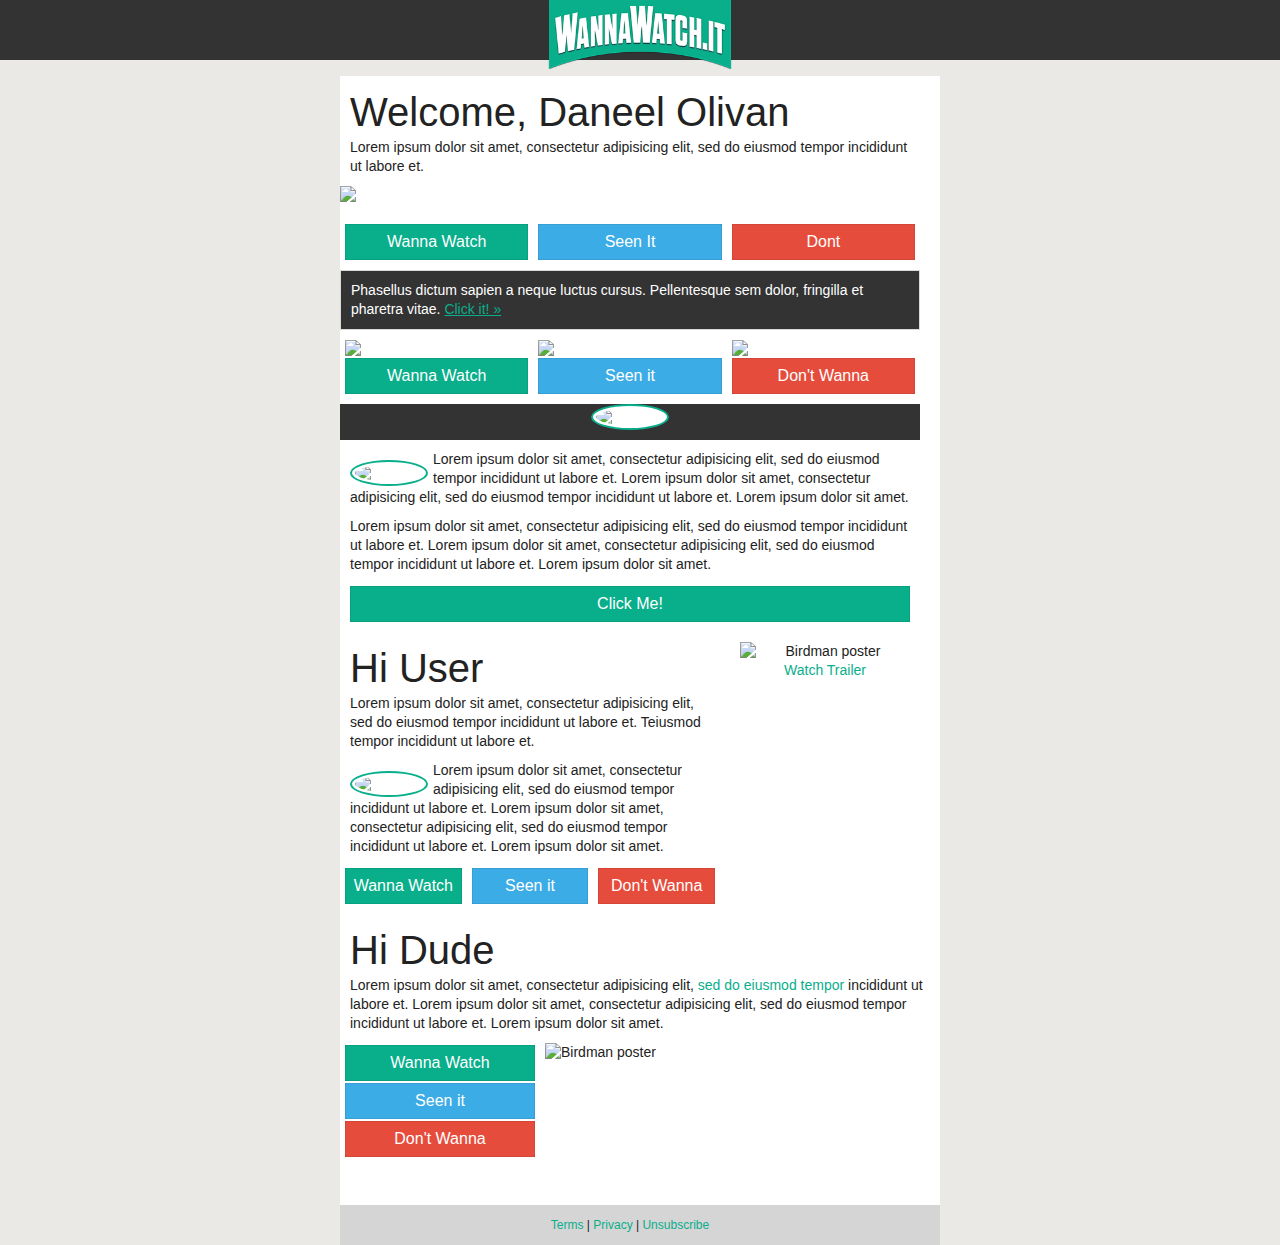
==== commit aa2ffd6e: "Revert f5838b2..aa4d582" ====
--- a/inlined-test.html
+++ b/inlined-test.html
@@ -1,5 +1,6 @@
 <!-- Inliner Build Version 4380b7741bb759d6cb997545f3add21ad48f010b -->
 <!DOCTYPE html PUBLIC "-//W3C//DTD XHTML 1.0 Strict//EN" "http://www.w3.org/TR/xhtml1/DTD/xhtml1-strict.dtd">
+<!--  START  EMAIL.HTML.ERB  -->
 <html xmlns="http://www.w3.org/1999/xhtml" xmlns="http://www.w3.org/1999/xhtml">
 
 <head>
@@ -347,6 +348,8 @@
         }
     }
     </style>
+    <!--  END  EMAIL.HTML.ERB  -->
+    <!-- START  EMAIL_HEADER.HTML.ERB FILE  -->
     <table class="body" style="border-spacing: 0; border-collapse: collapse; vertical-align: top; text-align: left; height: 100%; width: 100%; color: #222222; font-family: 'Helvetica Neue', Helvetica, Arial, sans-serif; font-weight: 200; line-height: 19px; font-size: 14px; background: #EAE9E5; margin: 0; padding: 0;" bgcolor="#EAE9E5">
         <tr style="vertical-align: top; text-align: left; padding: 0;" align="left">
             <td class="center" align="center" valign="top" style="word-break: break-word; -webkit-hyphens: auto; -moz-hyphens: auto; hyphens: auto; border-collapse: collapse !important; vertical-align: top; text-align: center; color: #222222; font-family: 'Helvetica Neue', Helvetica, Arial, sans-serif; font-weight: 200; line-height: 19px; font-size: 14px; margin: 0; padding: 0;">
@@ -381,7 +384,7 @@
                     <table class="container" style="border-spacing: 0; border-collapse: collapse; vertical-align: top; text-align: inherit; width: 580px; background: #fff; margin: 0 auto; padding: 0;" bgcolor="#fff">
                         <tr style="vertical-align: top; text-align: left; padding: 0;" align="left">
                             <td style="word-break: break-word; -webkit-hyphens: auto; -moz-hyphens: auto; hyphens: auto; border-collapse: collapse !important; vertical-align: top; text-align: left; color: #222222; font-family: 'Helvetica Neue', Helvetica, Arial, sans-serif; font-weight: 200; line-height: 19px; font-size: 14px; margin: 0; padding: 0;" align="left" valign="top">
-                                <!-- content start HEADER FILE ABOVE -->
+                                <!-- END  EMAIL_HEADER.HTML.ERB FILE  -->
                                 <!-- WELCOME start -->
                                 <table class="row" style="border-spacing: 0; border-collapse: collapse; vertical-align: top; text-align: left; width: 100%; position: relative; display: block; padding: 0px;">
                                     <tr style="vertical-align: top; text-align: left; padding: 0;" align="left">
@@ -615,6 +618,65 @@
                                     </tr>
                                 </table>
                                 <!-- Invite With Movie END -->
+
+                                <!--  CENTERED MOVIEPOSTER With VERTICAL BUTTONS START -->
+                                <table class="row" style="border-spacing: 0; border-collapse: collapse; vertical-align: top; text-align: left; width: 100%; position: relative; display: block; padding: 0px;">
+                                    <tr style="vertical-align: top; text-align: left; padding: 0;" align="left">
+                                        <td class="wrapper last" style="word-break: break-word; -webkit-hyphens: auto; -moz-hyphens: auto; hyphens: auto; border-collapse: collapse !important; vertical-align: top; text-align: left; position: relative; color: #222222; font-family: 'Helvetica Neue', Helvetica, Arial, sans-serif; font-weight: 200; line-height: 19px; font-size: 14px; margin: 0; padding: 10px 0px 0px;" align="left" valign="top">
+                                            <table class="twelve columns" style="border-spacing: 0; border-collapse: collapse; vertical-align: top; text-align: left; width: 580px; margin: 0 auto; padding: 0;">
+                                                <tr style="vertical-align: top; text-align: left; padding: 0;" align="left">
+                                                    <td class="center text-pad" style="word-break: break-word; -webkit-hyphens: auto; -moz-hyphens: auto; hyphens: auto; border-collapse: collapse !important; vertical-align: top; text-align: center; color: #222222; font-family: 'Helvetica Neue', Helvetica, Arial, sans-serif; font-weight: 200; line-height: 19px; font-size: 14px; margin: 0; padding: 0px 10px 10px;" align="center" valign="top">
+                                                        <center style="width: 100%; min-width: 580px;">
+                                                            <h1 style="color: #222222; font-family: 'Helvetica Neue', Helvetica, Arial, sans-serif; font-weight: 200; text-align: left; line-height: 1.3; word-break: normal; font-size: 40px; margin: 0; padding: 0;" align="left">Hi Dude</h1>
+                                                            <p style="color: #222222; font-family: 'Helvetica Neue', Helvetica, Arial, sans-serif; font-weight: 200; text-align: left; line-height: 19px; font-size: 14px; margin: 0 0 0px; padding: 0;" align="left">Lorem ipsum dolor sit amet, consectetur adipisicing elit, <a href="#" style="color: #09AE8B; text-decoration: none;">sed do eiusmod tempor </a>incididunt ut labore et. Lorem ipsum dolor sit amet, consectetur adipisicing elit, sed do eiusmod tempor incididunt ut labore et. Lorem ipsum dolor sit amet.</p>
+                                                        </center>
+                                                    </td>
+                                                    <td class="expander" style="word-break: break-word; -webkit-hyphens: auto; -moz-hyphens: auto; hyphens: auto; border-collapse: collapse !important; vertical-align: top; text-align: left; visibility: hidden; width: 0px; color: #222222; font-family: 'Helvetica Neue', Helvetica, Arial, sans-serif; font-weight: 200; line-height: 19px; font-size: 14px; margin: 0; padding: 0;" align="left" valign="top"></td>
+                                                </tr>
+                                                <tr style="vertical-align: top; text-align: left; padding: 0;" align="left">
+                                                    <td class="sub-grid" style="word-break: break-word; -webkit-hyphens: auto; -moz-hyphens: auto; hyphens: auto; border-collapse: collapse !important; vertical-align: top; text-align: left; color: #222222; font-family: 'Helvetica Neue', Helvetica, Arial, sans-serif; font-weight: 200; line-height: 19px; font-size: 14px; margin: 0; padding: 0px 0px 10px;" align="left" valign="top">
+                                                        <table style="border-spacing: 0; border-collapse: collapse; vertical-align: top; text-align: left; width: 100%; padding: 0;">
+                                                            <tbody>
+                                                                <tr style="vertical-align: top; text-align: left; padding: 0;" align="left">
+                                                                    <td class="four sub-columns" style="word-break: break-word; -webkit-hyphens: auto; -moz-hyphens: auto; hyphens: auto; border-collapse: collapse !important; vertical-align: top; text-align: left; min-width: 0px; width: 33.333333%; color: #222222; font-family: 'Helvetica Neue', Helvetica, Arial, sans-serif; font-weight: 200; line-height: 19px; font-size: 14px; margin: 0; padding: 0 5px;" align="left" valign="top">
+                                                                        <table class="button" style="border-spacing: 0; border-collapse: collapse; vertical-align: top; text-align: left; width: 100%; overflow: hidden; padding: 0;">
+                                                                            <tr style="vertical-align: top; text-align: left; padding: 0;" align="left">
+                                                                                <td class="wanna" style="word-break: break-word; -webkit-hyphens: auto; -moz-hyphens: auto; hyphens: auto; border-collapse: collapse !important; vertical-align: top; text-align: center; color: #09AE8B !important; font-family: 'Helvetica Neue', Helvetica, Arial, sans-serif; font-weight: 200; line-height: 19px; font-size: 14px; display: block; width: auto !important; background-color: #09AE8B !important; box-shadow: inset 0px 0px 1px 0px rgba(0,0,0,0.75); margin: 2px 0 0; padding: 8px 0;" align="center" bgcolor="#09AE8B !important" valign="top">
+                                                                                    <a href="#" style="color: #ffffff; text-decoration: none; font-weight: 200; font-family: 'Helvetica Neue', Helvetica, Arial, sans-serif; font-size: 16px;">Wanna Watch</a>
+                                                                                </td>
+                                                                            </tr>
+                                                                        </table>
+                                                                        <table class="button" style="border-spacing: 0; border-collapse: collapse; vertical-align: top; text-align: left; width: 100%; overflow: hidden; padding: 0;">
+                                                                            <tr style="vertical-align: top; text-align: left; padding: 0;" align="left">
+                                                                                <td class="seen" style="word-break: break-word; -webkit-hyphens: auto; -moz-hyphens: auto; hyphens: auto; border-collapse: collapse !important; vertical-align: top; text-align: center; color: #3CACE6 !important; font-family: 'Helvetica Neue', Helvetica, Arial, sans-serif; font-weight: 200; line-height: 19px; font-size: 14px; display: block; width: auto !important; background-color: #3CACE6 !important; box-shadow: inset 0px 0px 1px 0px rgba(0,0,0,0.75); margin: 2px 0 0; padding: 8px 0;" align="center" bgcolor="#3CACE6 !important" valign="top">
+                                                                                    <a href="#" style="color: #ffffff; text-decoration: none; font-weight: 200; font-family: 'Helvetica Neue', Helvetica, Arial, sans-serif; font-size: 16px;">Seen it</a>
+                                                                                </td>
+                                                                            </tr>
+                                                                        </table>
+                                                                        <table class="button" style="border-spacing: 0; border-collapse: collapse; vertical-align: top; text-align: left; width: 100%; overflow: hidden; padding: 0;">
+                                                                            <tr style="vertical-align: top; text-align: left; padding: 0;" align="left">
+                                                                                <td class="dont" style="word-break: break-word; -webkit-hyphens: auto; -moz-hyphens: auto; hyphens: auto; border-collapse: collapse !important; vertical-align: top; text-align: center; color: #E64C3C !important; font-family: 'Helvetica Neue', Helvetica, Arial, sans-serif; font-weight: 200; line-height: 19px; font-size: 14px; display: block; width: auto !important; background-color: #E64C3C !important; box-shadow: inset 0px 0px 1px 0px rgba(0,0,0,0.75); margin: 2px 0 0; padding: 8px 0;" align="center" bgcolor="#E64C3C !important" valign="top">
+                                                                                    <a href="#" style="color: #ffffff; text-decoration: none; font-weight: 200; font-family: 'Helvetica Neue', Helvetica, Arial, sans-serif; font-size: 16px;">Don't Wanna</a>
+                                                                                </td>
+                                                                            </tr>
+                                                                        </table>
+                                                                    </td>
+                                                                    <td class="four sub-columns" style="word-break: break-word; -webkit-hyphens: auto; -moz-hyphens: auto; hyphens: auto; border-collapse: collapse !important; vertical-align: top; text-align: left; min-width: 0px; width: 33.333333%; color: #222222; font-family: 'Helvetica Neue', Helvetica, Arial, sans-serif; font-weight: 200; line-height: 19px; font-size: 14px; margin: 0; padding: 0 5px;" align="left" valign="top">
+                                                                        <img alt="Birdman poster" class="poster center" src="https://image.tmdb.org/t/p/w342/kG1UW1AHGEVj62YSfAiyx1qiVGI.jpg" style="outline: none; text-decoration: none; -ms-interpolation-mode: bicubic; width: auto; max-width: 100%; float: none; clear: both; display: block; margin: 0 auto;" align="none" /></td>
+                                                                    <td class="four sub-columns last" style="word-break: break-word; -webkit-hyphens: auto; -moz-hyphens: auto; hyphens: auto; border-collapse: collapse !important; vertical-align: top; text-align: left; min-width: 0px; width: 33.333333%; color: #222222; font-family: 'Helvetica Neue', Helvetica, Arial, sans-serif; font-weight: 200; line-height: 19px; font-size: 14px; margin: 0; padding: 0 5px;" align="left" valign="top">
+                                                                    </td>
+                                                                </tr>
+                                                            </tbody>
+                                                        </table>
+                                                    </td>
+                                                </tr>
+                                            </table>
+                                        </td>
+                                    </tr>
+                                </table>
+                                <!--  CENTERED MOVIEPOSTER With VERTICAL BUTTONS END -->
+
+                                <!-- content END FOOTER FILE BELOW -->
                                 <br />
                                 <br />
                                 <!-- Unsubscribe -  START-->
@@ -635,7 +697,6 @@
                                     </tr>
                                 </table>
                                 <!-- Unsubscribe -  END-->
-                                <!-- content END FOOTER FILE BELOW -->
                             </td>
                         </tr>
                     </table>
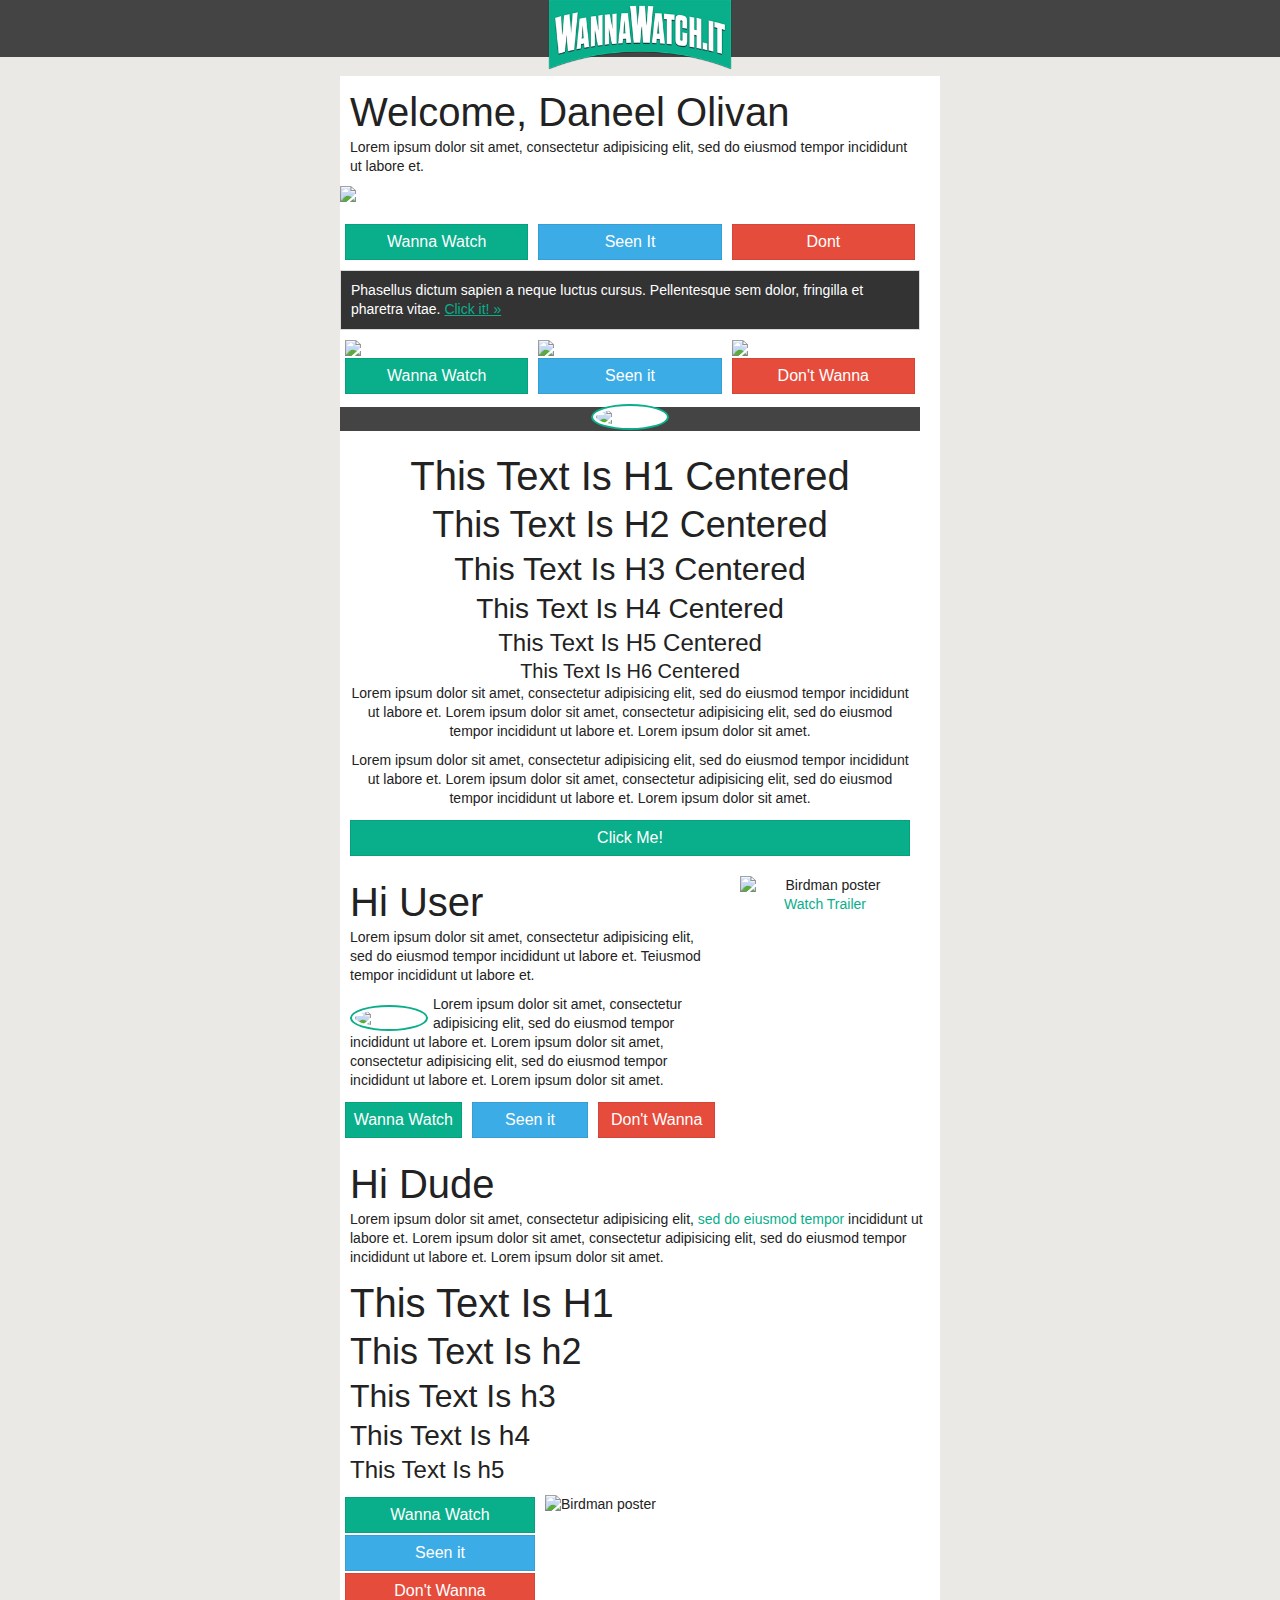
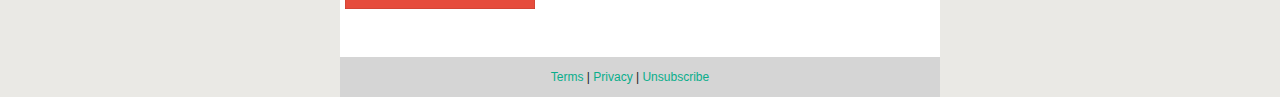
==== commit c76450bf: "Revert ee42dc1..aa2ffd6" ====
--- a/inlined-test.html
+++ b/inlined-test.html
@@ -355,7 +355,7 @@
             <td class="center" align="center" valign="top" style="word-break: break-word; -webkit-hyphens: auto; -moz-hyphens: auto; hyphens: auto; border-collapse: collapse !important; vertical-align: top; text-align: center; color: #222222; font-family: 'Helvetica Neue', Helvetica, Arial, sans-serif; font-weight: 200; line-height: 19px; font-size: 14px; margin: 0; padding: 0;">
                 <center style="width: 100%; min-width: 580px;">
                     <!-- CENTERED HEADER START -->
-                    <table class="row header" style="border-spacing: 0; border-collapse: collapse; vertical-align: top; text-align: left; width: 100%; position: relative; background-size: 5px 50px; margin-bottom: 5px; background: url('images/header-bg.gif') repeat-x; padding: 0px;" background="images/header-bg.gif">
+                    <table class="row header" style="border-spacing: 0; border-collapse: collapse; vertical-align: top; text-align: left; width: 100%; position: relative; margin-bottom: 5px; background: linear-gradient(to bottom,  #444444 0%,#444444 80%,#eae9e5 80%,#9fd8ef 80%,#eae9e5 80%,#eae9e5 100%); padding: 0px;" background="linear-gradient(to bottom,  #444444 0%,#444444 80%,#eae9e5 80%,#9fd8ef 80%,#eae9e5 80%,#eae9e5 100%)">
                         <tr style="vertical-align: top; text-align: left; padding: 0;" align="left">
                             <td class="center" align="center" style="word-break: break-word; -webkit-hyphens: auto; -moz-hyphens: auto; hyphens: auto; border-collapse: collapse !important; vertical-align: top; text-align: center; color: #222222; font-family: 'Helvetica Neue', Helvetica, Arial, sans-serif; font-weight: 200; line-height: 19px; font-size: 14px; margin: 0; padding: 0;" valign="top">
                                 <center style="width: 100%; min-width: 580px;">
@@ -518,7 +518,7 @@
                                         <td class="wrapper last" style="word-break: break-word; -webkit-hyphens: auto; -moz-hyphens: auto; hyphens: auto; border-collapse: collapse !important; vertical-align: top; text-align: left; position: relative; color: #222222; font-family: 'Helvetica Neue', Helvetica, Arial, sans-serif; font-weight: 200; line-height: 19px; font-size: 14px; margin: 0; padding: 10px 0px 0px;" align="left" valign="top">
                                             <table class="twelve columns" style="border-spacing: 0; border-collapse: collapse; vertical-align: top; text-align: left; width: 580px; margin: 0 auto; padding: 0;">
                                                 <tr style="vertical-align: top; text-align: left; padding: 0;" align="left">
-                                                    <td class=" user-center" style="word-break: break-word; -webkit-hyphens: auto; -moz-hyphens: auto; hyphens: auto; border-collapse: collapse !important; vertical-align: top; text-align: left; color: #222222; font-family: 'Helvetica Neue', Helvetica, Arial, sans-serif; font-weight: 200; line-height: 19px; font-size: 14px; background-size: 5px 50px; background: url('images/header-bg.gif') repeat-x center; margin: 0; padding: 0px 0px 10px;" align="left" valign="top">
+                                                    <td class=" user-center" style="word-break: break-word; -webkit-hyphens: auto; -moz-hyphens: auto; hyphens: auto; border-collapse: collapse !important; vertical-align: top; text-align: left; color: #222222; font-family: 'Helvetica Neue', Helvetica, Arial, sans-serif; font-weight: 200; line-height: 19px; font-size: 14px; background: linear-gradient(to bottom,  #ffffff 9%, #444444 9%, #444444 75%, #ffffff 75%, #ffffff 100%); margin: 0; padding: 0px 0px 10px;" align="left" valign="top">
                                                         <img class="user-icon" src="https://s3.amazonaws.com/uifaces/faces/twitter/chloepark/128.jpg" style="outline: none; text-decoration: none; -ms-interpolation-mode: bicubic; width: 68px !important; max-width: 70px; float: none; clear: both; display: block; border-radius: 50%; background: #FFF; margin: 0 auto; padding: 3px; border: 2px solid #09ae8b;" align="none" /></td>
                                                     <td class="expander" style="word-break: break-word; -webkit-hyphens: auto; -moz-hyphens: auto; hyphens: auto; border-collapse: collapse !important; vertical-align: top; text-align: left; visibility: hidden; width: 0px; color: #222222; font-family: 'Helvetica Neue', Helvetica, Arial, sans-serif; font-weight: 200; line-height: 19px; font-size: 14px; margin: 0; padding: 0;" align="left" valign="top"></td>
                                                 </tr>
@@ -527,16 +527,21 @@
                                     </tr>
                                 </table>
                                 <!--  USER ICON Centered END -->
-                                <!--  LEFT ICON WITH TEXT START -->
+                                <!--  CENTERED TEXT START -->
                                 <table class="row" style="border-spacing: 0; border-collapse: collapse; vertical-align: top; text-align: left; width: 100%; position: relative; display: block; padding: 0px;">
                                     <tr style="vertical-align: top; text-align: left; padding: 0;" align="left">
                                         <td class="wrapper last" style="word-break: break-word; -webkit-hyphens: auto; -moz-hyphens: auto; hyphens: auto; border-collapse: collapse !important; vertical-align: top; text-align: left; position: relative; color: #222222; font-family: 'Helvetica Neue', Helvetica, Arial, sans-serif; font-weight: 200; line-height: 19px; font-size: 14px; margin: 0; padding: 10px 0px 0px;" align="left" valign="top">
                                             <table class="twelve columns" style="border-spacing: 0; border-collapse: collapse; vertical-align: top; text-align: left; width: 580px; margin: 0 auto; padding: 0;">
                                                 <tr style="vertical-align: top; text-align: left; padding: 0;" align="left">
                                                     <td class="text-pad" style="word-break: break-word; -webkit-hyphens: auto; -moz-hyphens: auto; hyphens: auto; border-collapse: collapse !important; vertical-align: top; text-align: left; color: #222222; font-family: 'Helvetica Neue', Helvetica, Arial, sans-serif; font-weight: 200; line-height: 19px; font-size: 14px; margin: 0; padding: 0px 10px 10px;" align="left" valign="top">
-                                                        <img class="user-icon" src="https://s3.amazonaws.com/uifaces/faces/twitter/chloepark/128.jpg" style="outline: none; text-decoration: none; -ms-interpolation-mode: bicubic; width: 68px !important; max-width: 70px; float: left; clear: both; display: block; border-radius: 50%; margin-right: 5px; margin-top: 10px; background: #FFF; padding: 3px; border: 2px solid #09ae8b;" align="left" />
-                                                        <p style="color: #222222; font-family: 'Helvetica Neue', Helvetica, Arial, sans-serif; font-weight: 200; text-align: left; line-height: 19px; font-size: 14px; margin: 0 0 10px; padding: 0;" align="left">Lorem ipsum dolor sit amet, consectetur adipisicing elit, sed do eiusmod tempor incididunt ut labore et. Lorem ipsum dolor sit amet, consectetur adipisicing elit, sed do eiusmod tempor incididunt ut labore et. Lorem ipsum dolor sit amet.</p>
-                                                        <p style="color: #222222; font-family: 'Helvetica Neue', Helvetica, Arial, sans-serif; font-weight: 200; text-align: left; line-height: 19px; font-size: 14px; margin: 0 0 10px; padding: 0;" align="left">Lorem ipsum dolor sit amet, consectetur adipisicing elit, sed do eiusmod tempor incididunt ut labore et. Lorem ipsum dolor sit amet, consectetur adipisicing elit, sed do eiusmod tempor incididunt ut labore et. Lorem ipsum dolor sit amet.</p>
+                                                        <h1 class="text-center" style="color: #222222; font-family: 'Helvetica Neue', Helvetica, Arial, sans-serif; font-weight: 200; text-align: center; line-height: 1.3; word-break: normal; font-size: 40px; margin: 0; padding: 0;" align="center">This Text Is H1 Centered</h1>
+                                                        <h2 class="text-center" style="color: #222222; font-family: 'Helvetica Neue', Helvetica, Arial, sans-serif; font-weight: 200; text-align: center; line-height: 1.3; word-break: normal; font-size: 36px; margin: 0; padding: 0;" align="center">This Text Is H2 Centered</h2>
+                                                        <h3 class="text-center" style="color: #222222; font-family: 'Helvetica Neue', Helvetica, Arial, sans-serif; font-weight: 200; text-align: center; line-height: 1.3; word-break: normal; font-size: 32px; margin: 0; padding: 0;" align="center">This Text Is H3 Centered</h3>
+                                                        <h4 class="text-center" style="color: #222222; font-family: 'Helvetica Neue', Helvetica, Arial, sans-serif; font-weight: 200; text-align: center; line-height: 1.3; word-break: normal; font-size: 28px; margin: 0; padding: 0;" align="center">This Text Is H4 Centered</h4>
+                                                        <h5 class="text-center" style="color: #222222; font-family: 'Helvetica Neue', Helvetica, Arial, sans-serif; font-weight: 200; text-align: center; line-height: 1.3; word-break: normal; font-size: 24px; margin: 0; padding: 0;" align="center">This Text Is H5 Centered</h5>
+                                                        <h6 class="text-center" style="color: #222222; font-family: 'Helvetica Neue', Helvetica, Arial, sans-serif; font-weight: 200; text-align: center; line-height: 1.3; word-break: normal; font-size: 20px; margin: 0; padding: 0;" align="center">This Text Is H6 Centered</h6>
+                                                        <p class="text-center" style="color: #222222; font-family: 'Helvetica Neue', Helvetica, Arial, sans-serif; font-weight: 200; text-align: center; line-height: 19px; font-size: 14px; margin: 0 0 10px; padding: 0;" align="center">Lorem ipsum dolor sit amet, consectetur adipisicing elit, sed do eiusmod tempor incididunt ut labore et. Lorem ipsum dolor sit amet, consectetur adipisicing elit, sed do eiusmod tempor incididunt ut labore et. Lorem ipsum dolor sit amet.</p>
+                                                        <p class="text-center" style="color: #222222; font-family: 'Helvetica Neue', Helvetica, Arial, sans-serif; font-weight: 200; text-align: center; line-height: 19px; font-size: 14px; margin: 0 0 10px; padding: 0;" align="center">Lorem ipsum dolor sit amet, consectetur adipisicing elit, sed do eiusmod tempor incididunt ut labore et. Lorem ipsum dolor sit amet, consectetur adipisicing elit, sed do eiusmod tempor incididunt ut labore et. Lorem ipsum dolor sit amet.</p>
                                                         <table class="button" style="border-spacing: 0; border-collapse: collapse; vertical-align: top; text-align: left; width: 100%; overflow: hidden; padding: 0;">
                                                             <tr style="vertical-align: top; text-align: left; padding: 0;" align="left">
                                                                 <td style="word-break: break-word; -webkit-hyphens: auto; -moz-hyphens: auto; hyphens: auto; border-collapse: collapse !important; vertical-align: top; text-align: center; color: #ffffff; font-family: 'Helvetica Neue', Helvetica, Arial, sans-serif; font-weight: 200; line-height: 19px; font-size: 14px; display: block; width: auto !important; box-shadow: inset 0px 0px 1px 0px rgba(0,0,0,0.75); background: #09AE8B; margin: 2px 0 0; padding: 8px 0;" align="center" bgcolor="#09AE8B" valign="top">
@@ -551,7 +556,7 @@
                                         </td>
                                     </tr>
                                 </table>
-                                <!--  LEFT ICON WITH TEXT END -->
+                                <!--  CENTERED TEXT END -->
                                 <!-- Invite With Movie Start -->
                                 <table class="row" style="border-spacing: 0; border-collapse: collapse; vertical-align: top; text-align: left; width: 100%; position: relative; display: block; padding: 0px;">
                                     <tr style="vertical-align: top; text-align: left; padding: 0;" align="left">
@@ -618,7 +623,6 @@
                                     </tr>
                                 </table>
                                 <!-- Invite With Movie END -->
-
                                 <!--  CENTERED MOVIEPOSTER With VERTICAL BUTTONS START -->
                                 <table class="row" style="border-spacing: 0; border-collapse: collapse; vertical-align: top; text-align: left; width: 100%; position: relative; display: block; padding: 0px;">
                                     <tr style="vertical-align: top; text-align: left; padding: 0;" align="left">
@@ -628,7 +632,12 @@
                                                     <td class="center text-pad" style="word-break: break-word; -webkit-hyphens: auto; -moz-hyphens: auto; hyphens: auto; border-collapse: collapse !important; vertical-align: top; text-align: center; color: #222222; font-family: 'Helvetica Neue', Helvetica, Arial, sans-serif; font-weight: 200; line-height: 19px; font-size: 14px; margin: 0; padding: 0px 10px 10px;" align="center" valign="top">
                                                         <center style="width: 100%; min-width: 580px;">
                                                             <h1 style="color: #222222; font-family: 'Helvetica Neue', Helvetica, Arial, sans-serif; font-weight: 200; text-align: left; line-height: 1.3; word-break: normal; font-size: 40px; margin: 0; padding: 0;" align="left">Hi Dude</h1>
-                                                            <p style="color: #222222; font-family: 'Helvetica Neue', Helvetica, Arial, sans-serif; font-weight: 200; text-align: left; line-height: 19px; font-size: 14px; margin: 0 0 0px; padding: 0;" align="left">Lorem ipsum dolor sit amet, consectetur adipisicing elit, <a href="#" style="color: #09AE8B; text-decoration: none;">sed do eiusmod tempor </a>incididunt ut labore et. Lorem ipsum dolor sit amet, consectetur adipisicing elit, sed do eiusmod tempor incididunt ut labore et. Lorem ipsum dolor sit amet.</p>
+                                                            <p style="color: #222222; font-family: 'Helvetica Neue', Helvetica, Arial, sans-serif; font-weight: 200; text-align: left; line-height: 19px; font-size: 14px; margin: 0 0 10px; padding: 0;" align="left">Lorem ipsum dolor sit amet, consectetur adipisicing elit, <a href="#" style="color: #09AE8B; text-decoration: none;">sed do eiusmod tempor </a>incididunt ut labore et. Lorem ipsum dolor sit amet, consectetur adipisicing elit, sed do eiusmod tempor incididunt ut labore et. Lorem ipsum dolor sit amet.</p>
+                                                            <h1 style="color: #222222; font-family: 'Helvetica Neue', Helvetica, Arial, sans-serif; font-weight: 200; text-align: left; line-height: 1.3; word-break: normal; font-size: 40px; margin: 0; padding: 0;" align="left">This Text Is H1</h1>
+                                                            <h2 style="color: #222222; font-family: 'Helvetica Neue', Helvetica, Arial, sans-serif; font-weight: 200; text-align: left; line-height: 1.3; word-break: normal; font-size: 36px; margin: 0; padding: 0;" align="left">This Text Is h2</h2>
+                                                            <h3 style="color: #222222; font-family: 'Helvetica Neue', Helvetica, Arial, sans-serif; font-weight: 200; text-align: left; line-height: 1.3; word-break: normal; font-size: 32px; margin: 0; padding: 0;" align="left">This Text Is h3</h3>
+                                                            <h4 style="color: #222222; font-family: 'Helvetica Neue', Helvetica, Arial, sans-serif; font-weight: 200; text-align: left; line-height: 1.3; word-break: normal; font-size: 28px; margin: 0; padding: 0;" align="left">This Text Is h4</h4>
+                                                            <h5 style="color: #222222; font-family: 'Helvetica Neue', Helvetica, Arial, sans-serif; font-weight: 200; text-align: left; line-height: 1.3; word-break: normal; font-size: 24px; margin: 0; padding: 0;" align="left">This Text Is h5</h5>
                                                         </center>
                                                     </td>
                                                     <td class="expander" style="word-break: break-word; -webkit-hyphens: auto; -moz-hyphens: auto; hyphens: auto; border-collapse: collapse !important; vertical-align: top; text-align: left; visibility: hidden; width: 0px; color: #222222; font-family: 'Helvetica Neue', Helvetica, Arial, sans-serif; font-weight: 200; line-height: 19px; font-size: 14px; margin: 0; padding: 0;" align="left" valign="top"></td>
@@ -675,7 +684,6 @@
                                     </tr>
                                 </table>
                                 <!--  CENTERED MOVIEPOSTER With VERTICAL BUTTONS END -->
-
                                 <!-- content END FOOTER FILE BELOW -->
                                 <br />
                                 <br />
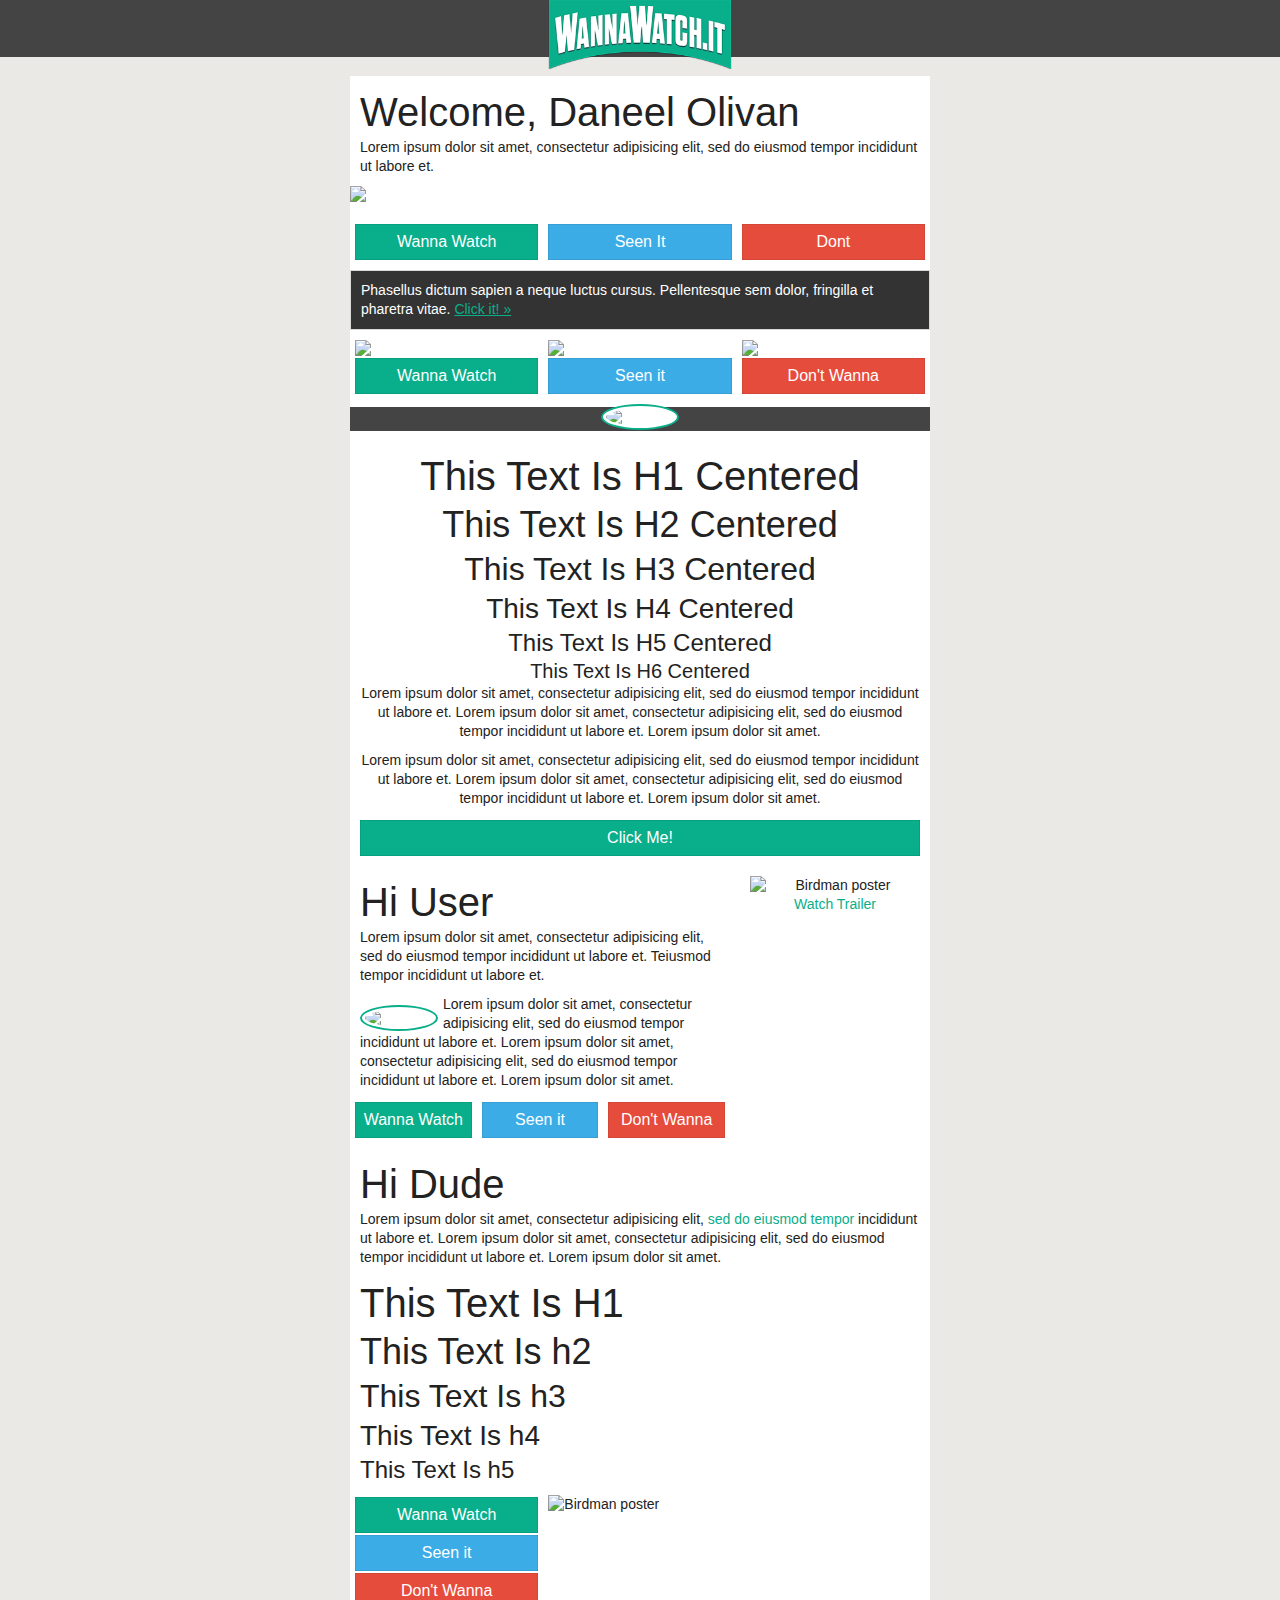
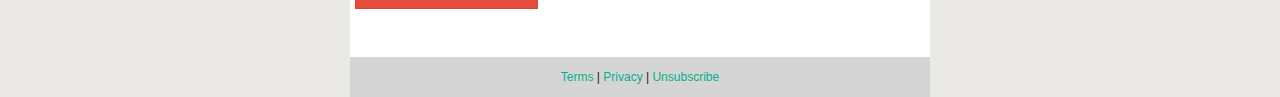
==== commit bf2d5e82: "Removed center class that was breaking padding &" ====
--- a/inlined-test.html
+++ b/inlined-test.html
@@ -629,16 +629,14 @@
                                         <td class="wrapper last" style="word-break: break-word; -webkit-hyphens: auto; -moz-hyphens: auto; hyphens: auto; border-collapse: collapse !important; vertical-align: top; text-align: left; position: relative; color: #222222; font-family: 'Helvetica Neue', Helvetica, Arial, sans-serif; font-weight: 200; line-height: 19px; font-size: 14px; margin: 0; padding: 10px 0px 0px;" align="left" valign="top">
                                             <table class="twelve columns" style="border-spacing: 0; border-collapse: collapse; vertical-align: top; text-align: left; width: 580px; margin: 0 auto; padding: 0;">
                                                 <tr style="vertical-align: top; text-align: left; padding: 0;" align="left">
-                                                    <td class="center text-pad" style="word-break: break-word; -webkit-hyphens: auto; -moz-hyphens: auto; hyphens: auto; border-collapse: collapse !important; vertical-align: top; text-align: center; color: #222222; font-family: 'Helvetica Neue', Helvetica, Arial, sans-serif; font-weight: 200; line-height: 19px; font-size: 14px; margin: 0; padding: 0px 10px 10px;" align="center" valign="top">
-                                                        <center style="width: 100%; min-width: 580px;">
-                                                            <h1 style="color: #222222; font-family: 'Helvetica Neue', Helvetica, Arial, sans-serif; font-weight: 200; text-align: left; line-height: 1.3; word-break: normal; font-size: 40px; margin: 0; padding: 0;" align="left">Hi Dude</h1>
-                                                            <p style="color: #222222; font-family: 'Helvetica Neue', Helvetica, Arial, sans-serif; font-weight: 200; text-align: left; line-height: 19px; font-size: 14px; margin: 0 0 10px; padding: 0;" align="left">Lorem ipsum dolor sit amet, consectetur adipisicing elit, <a href="#" style="color: #09AE8B; text-decoration: none;">sed do eiusmod tempor </a>incididunt ut labore et. Lorem ipsum dolor sit amet, consectetur adipisicing elit, sed do eiusmod tempor incididunt ut labore et. Lorem ipsum dolor sit amet.</p>
-                                                            <h1 style="color: #222222; font-family: 'Helvetica Neue', Helvetica, Arial, sans-serif; font-weight: 200; text-align: left; line-height: 1.3; word-break: normal; font-size: 40px; margin: 0; padding: 0;" align="left">This Text Is H1</h1>
-                                                            <h2 style="color: #222222; font-family: 'Helvetica Neue', Helvetica, Arial, sans-serif; font-weight: 200; text-align: left; line-height: 1.3; word-break: normal; font-size: 36px; margin: 0; padding: 0;" align="left">This Text Is h2</h2>
-                                                            <h3 style="color: #222222; font-family: 'Helvetica Neue', Helvetica, Arial, sans-serif; font-weight: 200; text-align: left; line-height: 1.3; word-break: normal; font-size: 32px; margin: 0; padding: 0;" align="left">This Text Is h3</h3>
-                                                            <h4 style="color: #222222; font-family: 'Helvetica Neue', Helvetica, Arial, sans-serif; font-weight: 200; text-align: left; line-height: 1.3; word-break: normal; font-size: 28px; margin: 0; padding: 0;" align="left">This Text Is h4</h4>
-                                                            <h5 style="color: #222222; font-family: 'Helvetica Neue', Helvetica, Arial, sans-serif; font-weight: 200; text-align: left; line-height: 1.3; word-break: normal; font-size: 24px; margin: 0; padding: 0;" align="left">This Text Is h5</h5>
-                                                        </center>
+                                                    <td class="text-pad" style="word-break: break-word; -webkit-hyphens: auto; -moz-hyphens: auto; hyphens: auto; border-collapse: collapse !important; vertical-align: top; text-align: left; color: #222222; font-family: 'Helvetica Neue', Helvetica, Arial, sans-serif; font-weight: 200; line-height: 19px; font-size: 14px; margin: 0; padding: 0px 10px 10px;" align="left" valign="top">
+                                                        <h1 style="color: #222222; font-family: 'Helvetica Neue', Helvetica, Arial, sans-serif; font-weight: 200; text-align: left; line-height: 1.3; word-break: normal; font-size: 40px; margin: 0; padding: 0;" align="left">Hi Dude</h1>
+                                                        <p style="color: #222222; font-family: 'Helvetica Neue', Helvetica, Arial, sans-serif; font-weight: 200; text-align: left; line-height: 19px; font-size: 14px; margin: 0 0 10px; padding: 0;" align="left">Lorem ipsum dolor sit amet, consectetur adipisicing elit, <a href="#" style="color: #09AE8B; text-decoration: none;">sed do eiusmod tempor </a>incididunt ut labore et. Lorem ipsum dolor sit amet, consectetur adipisicing elit, sed do eiusmod tempor incididunt ut labore et. Lorem ipsum dolor sit amet.</p>
+                                                        <h1 style="color: #222222; font-family: 'Helvetica Neue', Helvetica, Arial, sans-serif; font-weight: 200; text-align: left; line-height: 1.3; word-break: normal; font-size: 40px; margin: 0; padding: 0;" align="left">This Text Is H1</h1>
+                                                        <h2 style="color: #222222; font-family: 'Helvetica Neue', Helvetica, Arial, sans-serif; font-weight: 200; text-align: left; line-height: 1.3; word-break: normal; font-size: 36px; margin: 0; padding: 0;" align="left">This Text Is h2</h2>
+                                                        <h3 style="color: #222222; font-family: 'Helvetica Neue', Helvetica, Arial, sans-serif; font-weight: 200; text-align: left; line-height: 1.3; word-break: normal; font-size: 32px; margin: 0; padding: 0;" align="left">This Text Is h3</h3>
+                                                        <h4 style="color: #222222; font-family: 'Helvetica Neue', Helvetica, Arial, sans-serif; font-weight: 200; text-align: left; line-height: 1.3; word-break: normal; font-size: 28px; margin: 0; padding: 0;" align="left">This Text Is h4</h4>
+                                                        <h5 style="color: #222222; font-family: 'Helvetica Neue', Helvetica, Arial, sans-serif; font-weight: 200; text-align: left; line-height: 1.3; word-break: normal; font-size: 24px; margin: 0; padding: 0;" align="left">This Text Is h5</h5>
                                                     </td>
                                                     <td class="expander" style="word-break: break-word; -webkit-hyphens: auto; -moz-hyphens: auto; hyphens: auto; border-collapse: collapse !important; vertical-align: top; text-align: left; visibility: hidden; width: 0px; color: #222222; font-family: 'Helvetica Neue', Helvetica, Arial, sans-serif; font-weight: 200; line-height: 19px; font-size: 14px; margin: 0; padding: 0;" align="left" valign="top"></td>
                                                 </tr>
